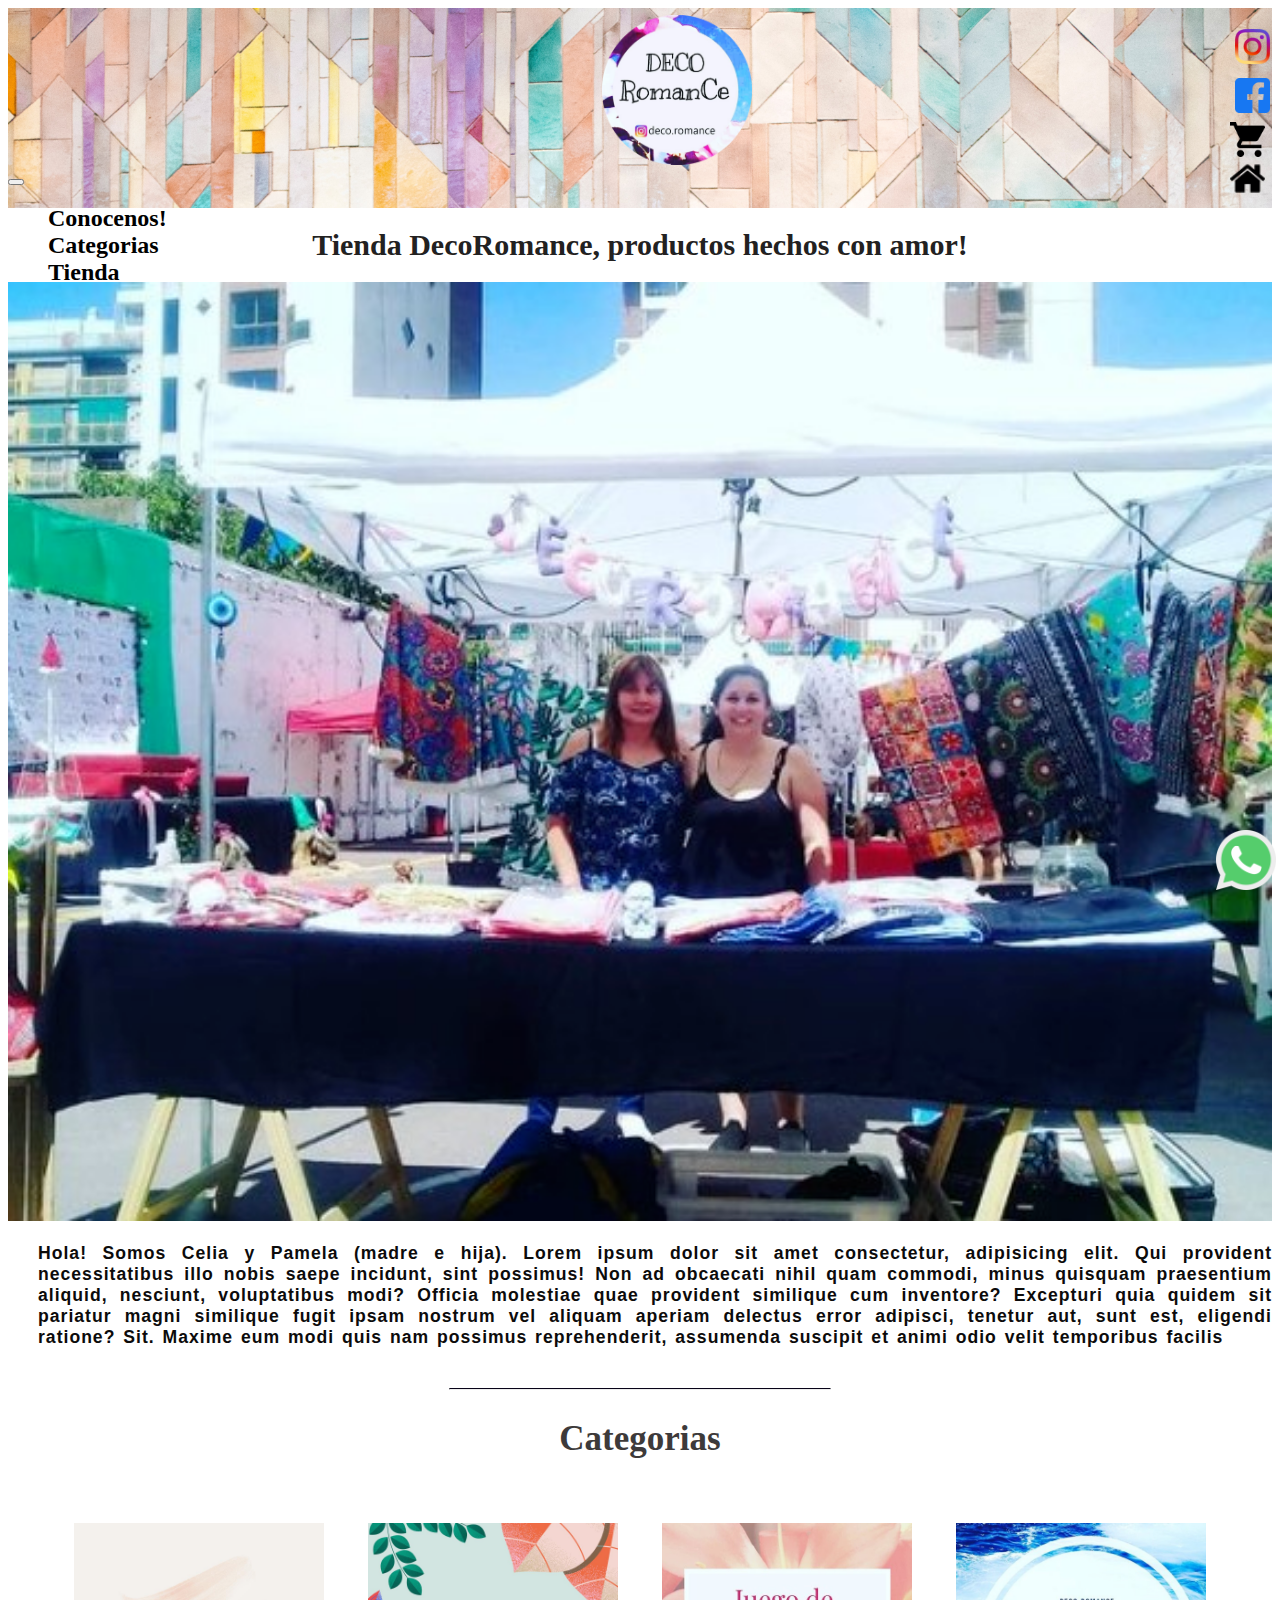
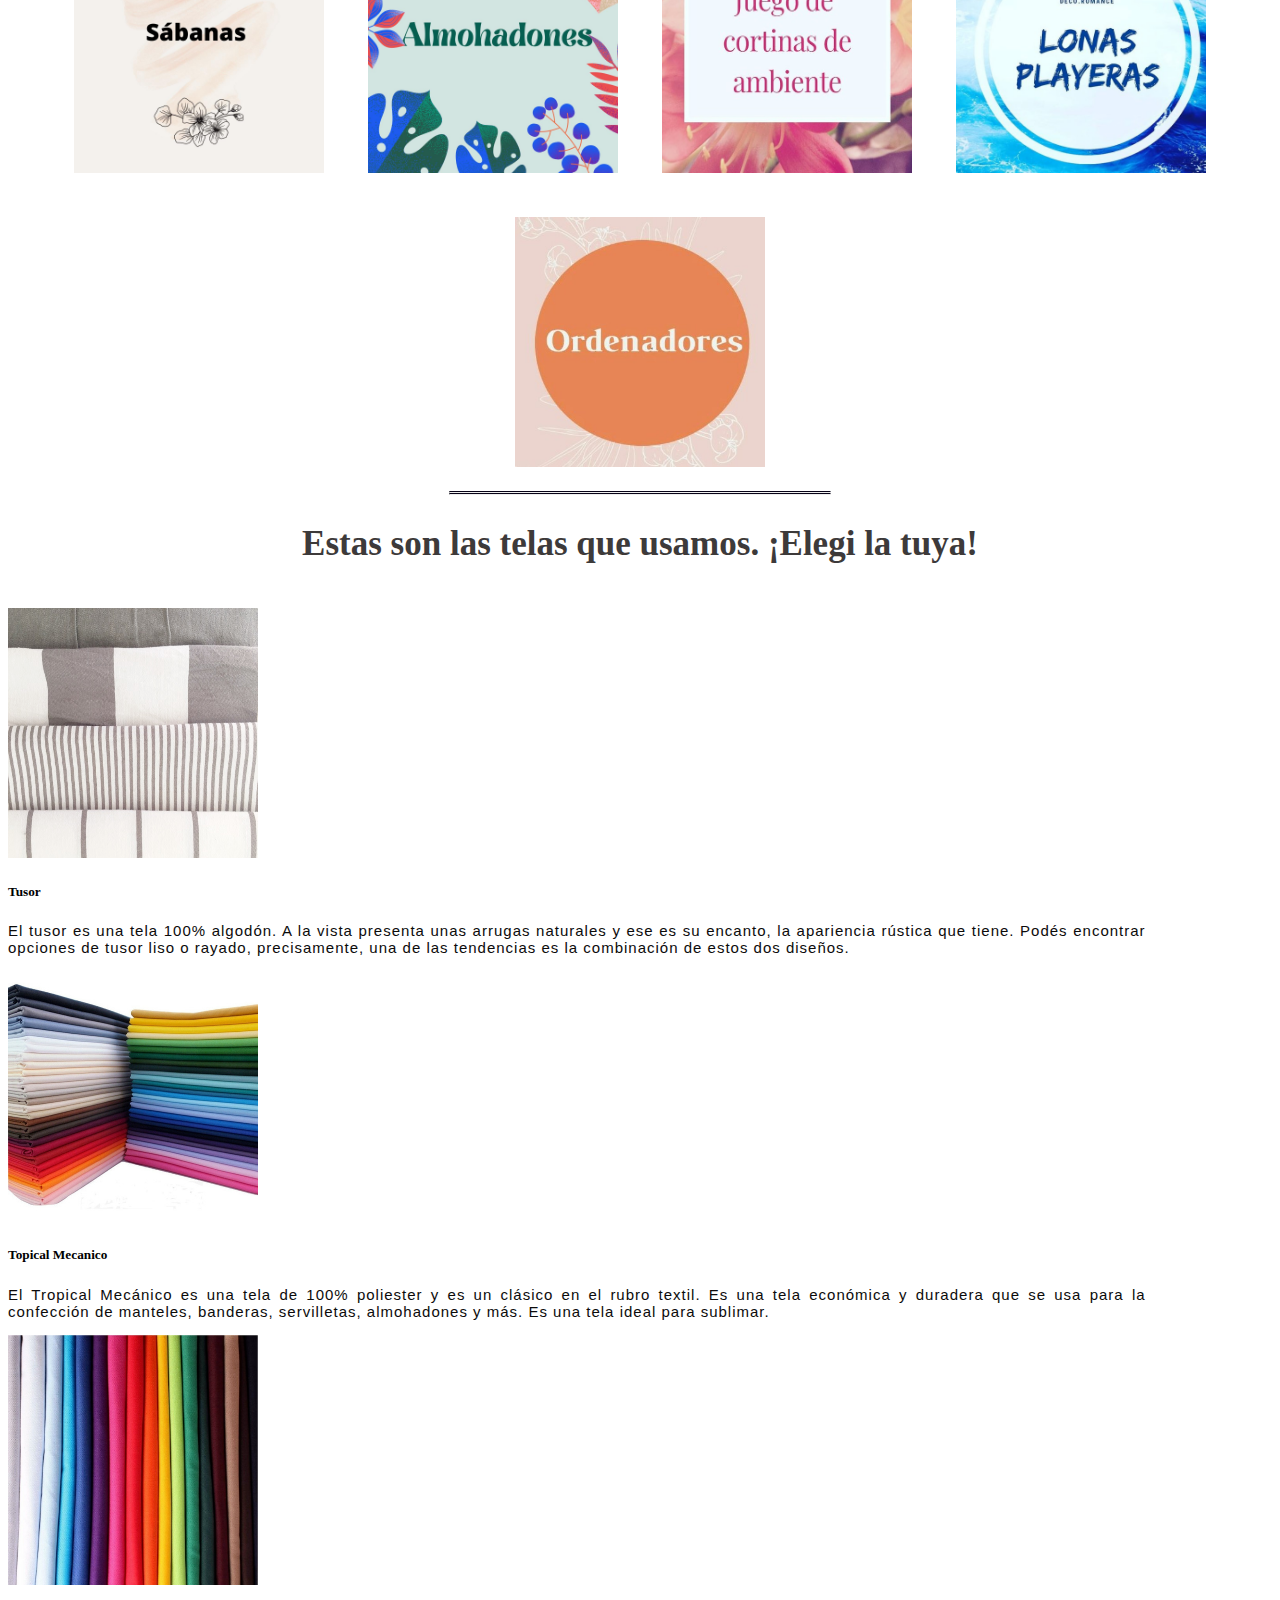
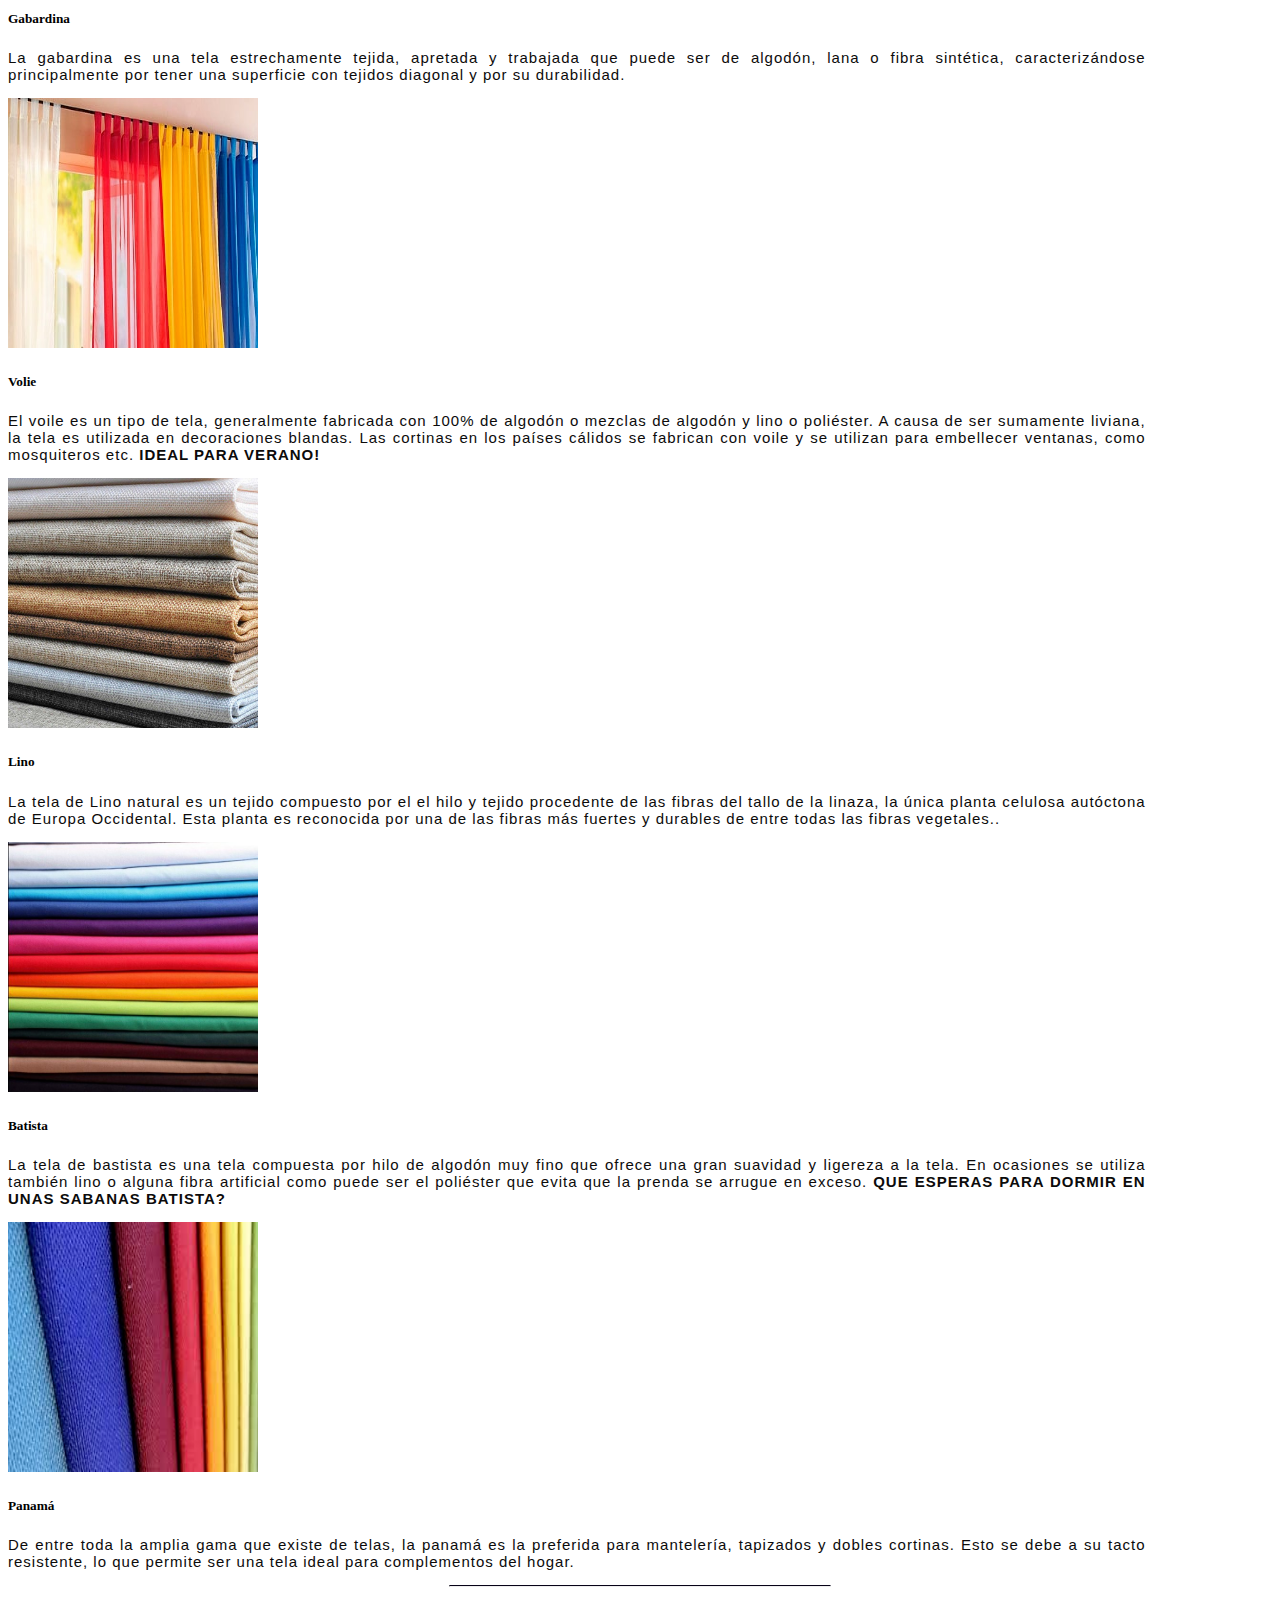
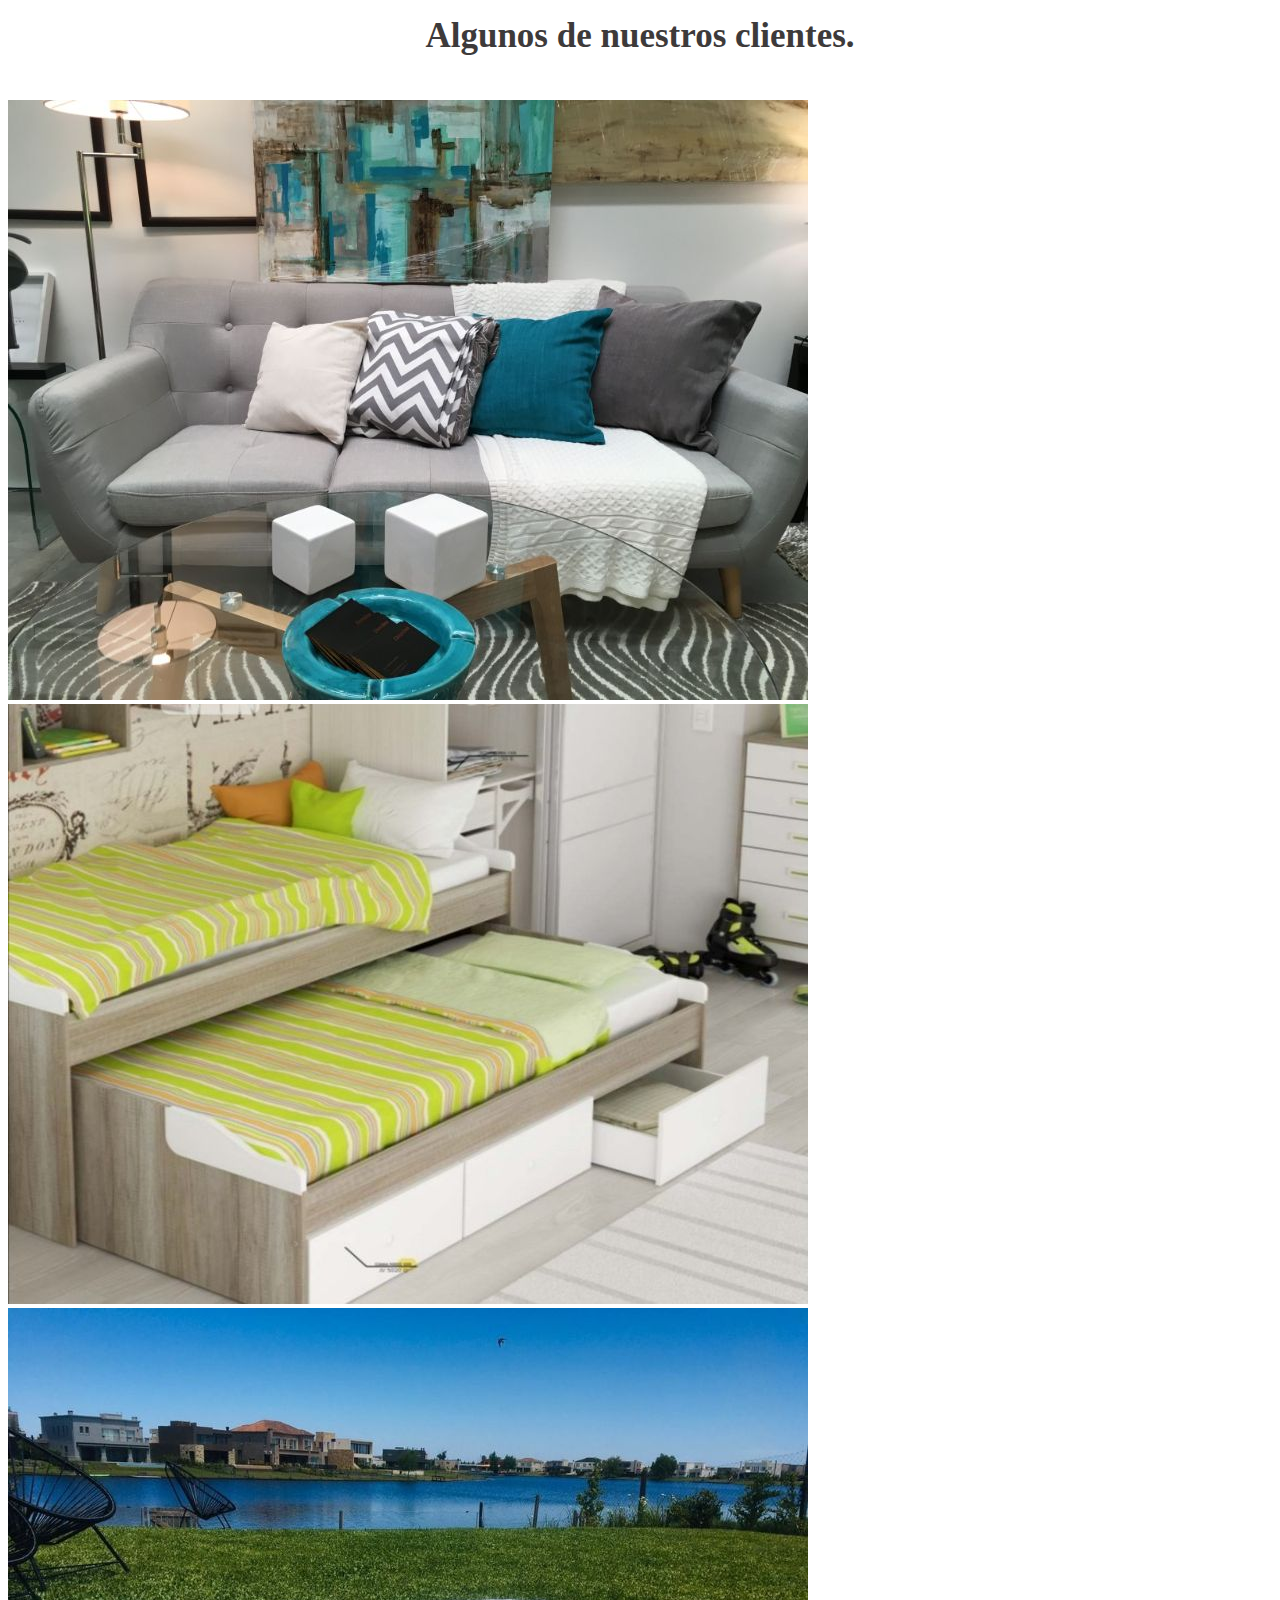
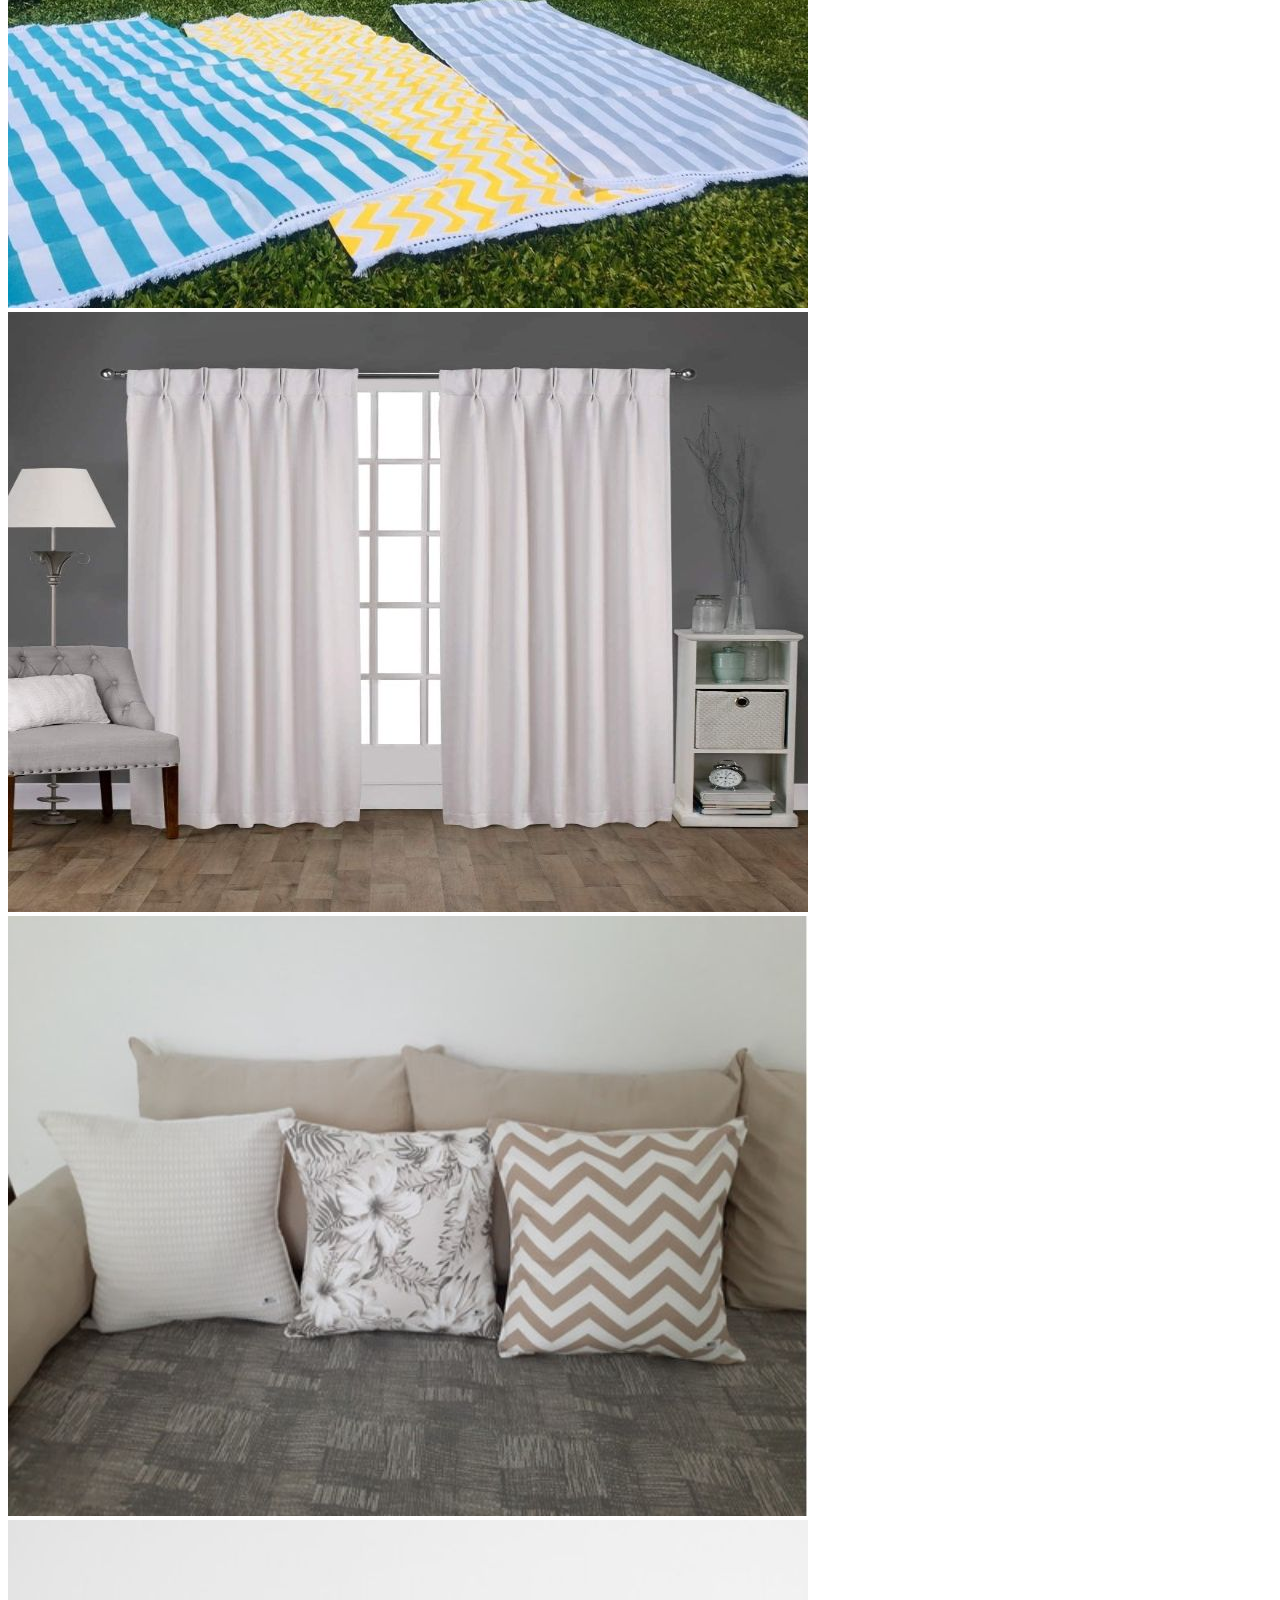
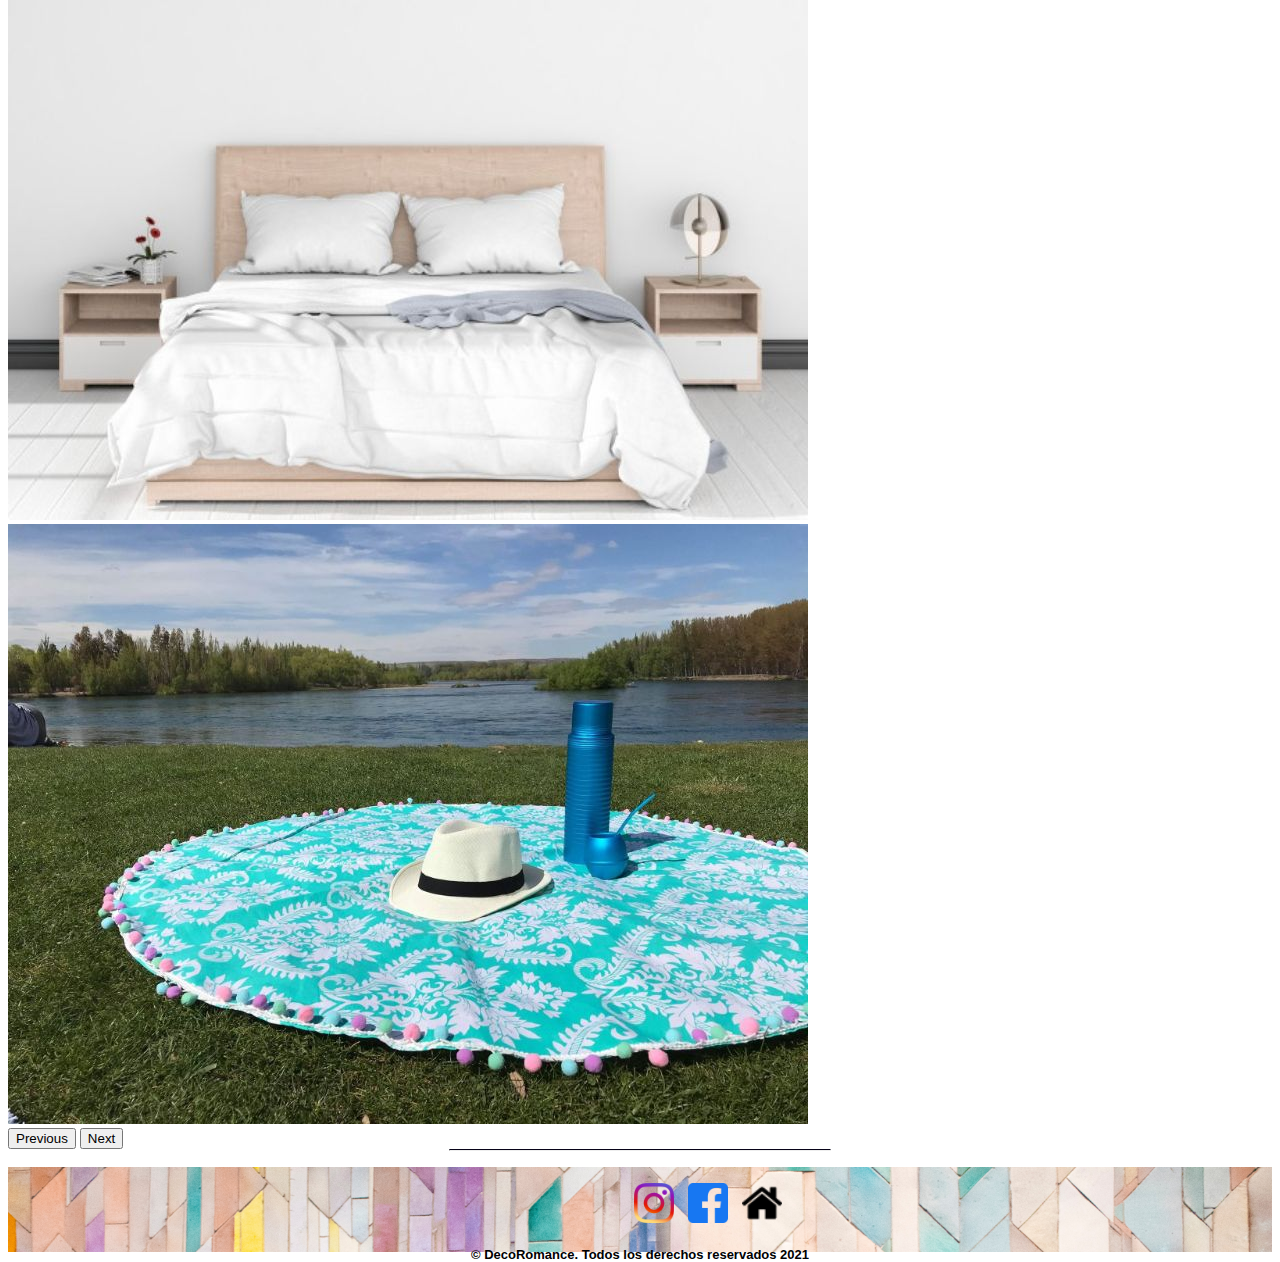
==== index.html @ 8fd9a791 "primer subida" ====
<!DOCTYPE html>
<html lang="en">

<head>
  <meta charset="UTF-8">
  <meta http-equiv="X-UA-Compatible" content="IE=edge">
  <meta name="viewport" content="width=device-width, initial-scale=1.0">
  <title>Tienda Decoromance. Productos artesanales de decoración hechos con amor</title>
  <meta name="description" content="Tienda familiar de productos de decoración realizados con mucho amor. Tenemos diseños propios o podemos realizar lo que a vos 
mas te guste! Decoromance es un emprendimiento que surgio durante la pandemia y gracias al acompañamieno de amigos y familia fue creciendo mucho mas de lo que pensabamos.
Podes encontrar Sabanas, Almohadones, Cortinas, Pillows a medida, Lonas Playeras, Manteles y mucho mucho mas! Estamos atentas a tus gustos y podemos aconsejarte en como dejar tu 
Hogar cada dia mas bello Tienda Decoromance es atendida por sus dueñas, las mismas que luego entran al taller y producen lo que te llegara a tu hogar, eso te asegura que 
 lo que vos imaginas, luego sea lo que recibas!">


  <meta name="keywords" content="Decoracion, Decoracion de interiores, Deco, Interiores, Diseño, Almohadones, Mantas, Manteles, Cortinas, Lonas Playeras, Sabanas, Diseño de interiores, 
Colores, Telas, Emprendimiento familiar, Artesanal, Familia, Hogar, Pillows, A medida, Te Escuchamos">

  <meta name="copy" content="DecoRomance">
  <meta name="author" content="Maxmancu developer">
  
  <meta property="og:title" content="Tienda Decoromance">
  <meta property="og:description" content="Productos de decoracion realizados con amor">
  <meta property="og:site_name" content="Decoromance">
  <meta property="og:image" content= "https://scontent.faep35-1.fna.fbcdn.net/v/t1.6435-9/131946812_174034004466424_561628937026120112_n.jpg?_nc_cat=106&ccb=1-5&_nc_sid=09cbfe&_nc_ohc=p322MT4m30oAX8YfBzK&_nc_ht=scontent.faep35-1.fna&oh=bbd664bf0a37b58d59bcfc10fadf2ff7&oe=61429C46">
  <meta property="og:locale" content="es_ES" >






  <!-- Bootstrap -->
  <link href="https://cdn.jsdelivr.net/npm/bootstrap@5.1.0/dist/css/bootstrap.min.css" rel="stylesheet"
    integrity="sha384-KyZXEAg3QhqLMpG8r+8fhAXLRk2vvoC2f3B09zVXn8CA5QIVfZOJ3BCsw2P0p/We" crossorigin="anonymous">
  <!-- link css -->

  <link rel="stylesheet" href="css/style.css">
  <!-- link para animaciones -->
  <link rel="stylesheet" href="https://cdnjs.cloudflare.com/ajax/libs/animate.css/4.1.1/animate.min.css" />
  <!-- link favicon -->
  <link rel="shortcut icon" href="fotos/favicon.ico" type="image/x-icon">
</head>

<body>
  <!-- Incio de Header-->

  <header class="header">

    <nav class="navbar navbar-expand-lg navbar-light link-dark" style="background-image: url(fotos/fotofooter.jpg);">
      <div class="container-fluid">
        <a class="navbar-brand" href="index.html"><img class="animate__animated animate__bounceInLeft"
            src="fotos/logodecor.png" alt="Decoromance" width="150" height="150"></a>
        <button class="navbar-toggler" type="button" data-bs-toggle="collapse" data-bs-target="#navbarNav"
          aria-controls="navbarNav" aria-expanded="false" aria-label="Toggle navigation">
          <span class="navbar-toggler-icon btn btn-lg"></span>
        </button>
        <div class="collapse navbar-collapse" id="navbarNav">
          <div class="collapse navbar-collapse navbar-expand-lg d-flex" id="navbarNav">
            <ul class="navbar-nav col  justify-content-evenly align-items-baseline">
              <li class="nav-item">
                <a class="nav-link active" aria-current="page" href="#conocenos">Conocenos!</a>
              </li>
              <li class="nav-item">
                <a class="nav-link" href="#categorias">Categorias</a>
              </li>
              <li class="nav-item">
                <a class="nav-link" href="tienda.html">Tienda</a>
              </li>
              <li class="nav-item">
                <a class="nav-link" href="#telas">Telas</a>
              </li>
              <li class="nav-item">
                <a class="nav-link" href="#clientes">Clientes</a>
              </li>
              <li class="nav-item">
                <a class="nav-link" href="contacto.html">Contactanos</a>
              </li>

            </ul>
          </div>
        </div>



        <ul class="redesTop">
          <li class="redesTl"><a href="https://www.instagram.com/deco.romance/"> <img class="redes"
                src="fotos/instagram.png" alt="instagram"></a>
          </li>
          <li class="redesTl"><a href="https://m.facebook.com/Deco-RomanCe-114409243762234/"> <img class="redes"
                src="fotos/facebook.png" alt=""></a>

          </li class="redesTl"><a href="tienda.html"> <img class="redes" src="fotos/carrito.png" alt="carrito"></a>
          <li>
          <li><a href="index.html "><img class="redes" src="fotos/home.png" alt="Home"></a></li>

          </li>


        </ul>



    </nav>

  </header>

  <!-- Inicio de seccion conocenos -->

  <h1 class="animate__animated animate__fadeInRightBig quienesSomos">Tienda DecoRomance, productos hechos con amor!
  </h1>
  <Section id="conocenos" class="conocenos">

    <div class="container-lg">
      <div class="row align-items-center">

        <div class="fotoFliaCol col-lg-6  pull-left">
          <img class="fotoFlia" src="fotos/Flia.png" alt="foto de las personas">
        </div>

        <div class="col-lg-6 px-5  pull-right colDos">

          <p class="quienesTexto"> Hola! Somos Celia y Pamela (madre e hija). Lorem ipsum dolor sit amet consectetur,
            adipisicing elit. Qui
            provident necessitatibus illo nobis saepe incidunt, sint possimus! Non ad obcaecati nihil quam commodi,
            minus quisquam praesentium aliquid, nesciunt, voluptatibus modi?
            Officia molestiae quae provident similique cum inventore? Excepturi quia quidem sit pariatur magni similique
            fugit ipsam nostrum vel aliquam aperiam delectus error adipisci, tenetur aut, sunt est, eligendi ratione?
            Sit.
            Maxime eum modi quis nam possimus reprehenderit, assumenda suscipit et animi odio velit temporibus facilis

          </p>
        </div>

      </div>


    </div>
  </Section>
  <hr>

  <!-- inicio seccion categorias de productos -->
  <section id="categorias" class="categorias">

    <h2>Categorias</h2>
    <div class="fotosBloquecat">

      <a href="tienda.html #sabanas"><img class="fotoCategoria" src="fotos/Sabanas.png" alt="sabanas-Decoromance"> </a>
      <a href="tienda.html #almohadones"><img class="fotoCategoria" src="fotos/Almohadones.png"
          alt="almohadones-Decoromance"></a>

      <a href="tienda.html #cortinas"><img class="fotoCategoria" src="fotos/cortinasambiente.png"
          alt="cortinas-Decoromance"></a>

      <a href="tienda.html #lonas"><img class="fotoCategoria" src="fotos/lonasplayeras.png"
          alt="lonas-playeras-Decoromance"></a>

      <a href="tienda.html #organizadores"><img class="fotoCategoria" src="fotos/ordenadores.png"
          alt="ordenadores-Decoromance"></a>


    </div>

  </section>
  <hr>




  </section>
  <hr>

  <section id="telas" class="telas">

    <h2>Estas son las telas que usamos. ¡Elegi la tuya!</h2>

    <div class="container-xl mx-auto containerTela">

      <div class="row row-cols-1 row-cols-md-2 row-cols-lg-4 gx-2">
        <div class="col card cardTelas">
          <img src="fotos/tusor.png" class="card-img-top mx-auto fotoTela" alt="card-img-top">
          <div class="card-body">
            <h5 class="card-title">Tusor</h5>
            <p class="card-text fontStyle">El tusor es una tela 100% algodón.
              A la vista presenta unas arrugas naturales y ese es su encanto, la apariencia rústica que
              tiene.
              Podés encontrar opciones de tusor liso o rayado, precisamente, una de las tendencias es la
              combinación de
              estos dos diseños.</p>
  
          </div>
        </div>
        <div class="col card cardTelas">
          <img src="fotos/torpicalmecanico.png" class="card-img-top mx-auto fotoTela" alt="card-img-top">
          <div class="card-body">
            <h5 class="card-title">Topical Mecanico</h5>
            <p class="card-text fontStyle"> El Tropical Mecánico es una tela de 100% poliester y es un clásico en el rubro
              textil.
              Es una tela económica y duradera que se usa para la confección de manteles, banderas,
              servilletas,
              almohadones y más. Es una tela ideal para sublimar.</p>
  
          </div>
        </div>
        <div class="col card cardTelas">
          <img src="fotos/gabardina.png" class="card-img-top mx-auto fotoTela " alt="card-img-top">
          <div class="card-body">
            <h5 class="card-title">Gabardina</h5>
            <p class="card-text fontStyle">La gabardina es una tela estrechamente tejida, apretada
              y trabajada que puede ser de algodón, lana o fibra sintética, caracterizándose
              principalmente por tener una superficie con tejidos diagonal y por su durabilidad.</p>
  
          </div>
        </div>
        <div class="col card cardTelas">
          <img src="fotos/voile_1.png" class="card-img-top mx-auto fotoTela " alt="card-img-top">
          <div class="card-body">
            <h5 class="card-title">Volie</h5>
            <p class="card-text fontStyle"> El voile es un tipo de tela, generalmente fabricada con 100% de algodón o
              mezclas de algodón
              y lino o poliéster. A causa de ser sumamente liviana, la tela es
              utilizada en decoraciones blandas. Las cortinas en los países
              cálidos se fabrican con voile y se utilizan para embellecer ventanas, como mosquiteros etc.
              <span> <strong>IDEAL PARA VERANO!</strong></span></p>
  
          </div>
        </div>
      </div>
      <div class="row row-cols-1 row-cols-md-2 row-cols-lg-3">
        <div class="col card cardTelas">
          <img src="fotos/lino.png" class="card-img-top mx-auto fotoTela" alt="card-img-top">
          <div class="card-body">
            <h5 class="card-title">Lino</h5>
            <p class="card-text fontStyle">La tela de Lino natural es un tejido compuesto por el el hilo y tejido
              procedente de las
              fibras del tallo de la linaza, la única planta celulosa autóctona de Europa Occidental. Esta planta es
              reconocida por una
              de las fibras más fuertes y durables de entre todas las fibras vegetales..</p>
  
          </div>
        </div>
        <div class="col card cardTelas">
          <img src="fotos/batista1.png" class="card-img-top mx-auto fotoTela" alt="card-img-top">
          <div class="card-body">
            <h5 class="card-title">Batista</h5>
            <p class="card-text fontStyle">La tela de bastista es una tela compuesta por hilo de algodón muy fino que
              ofrece una gran suavidad y ligereza a la tela.
              En ocasiones se utiliza también lino o alguna fibra artificial como puede ser el poliéster
              que evita que la prenda se arrugue en exceso. <span> <strong>QUE ESPERAS PARA DORMIR EN UNAS SABANAS
                  BATISTA?</strong></span></p>
  
          </div>
        </div>
        <div class="col card cardTelas">
          <img src="fotos/panama.png" class="card-img-top mx-auto fotoTela" alt="card-img-top">
          <div class="card-body">
            <h5 class="card-title">Panamá</h5>
            <p class="card-text fontStyle"> De entre toda la amplia gama que existe de telas,
              la panamá es la preferida para mantelería, tapizados y dobles cortinas. Esto se debe a su
              tacto resistente, lo que permite ser una tela ideal para complementos del hogar.</p>
  
          </div>
        </div>
  
  
      </div>
  
  
  
  
  
  
  
  
  
  
  
  
  
  
    </div>
  
  
  
  
  
  
  
  
  
  
  
  
  

  </section>

  <!-- Inicio seccion Clientes -->

  <hr>

  <section id="clientes">
    <h2>Algunos de nuestros clientes.</h2>

    <!-- este video es un ejemplo -->
    <div class="carroMax d-flex y justify-content-center">

      <div id="carouselExampleControls" class="carousel slide w-50" data-bs-ride="carousel">
        <div class="carousel-inner">
          <div class="carousel-item active">
            <img src="fotos/almocarrousel4.png" class="d-block w-100" alt="almohadon">
          </div>
          <div class="carousel-item">
            <img src="fotos/camacarrousel2.png" class="d-block w-100" alt="sabana">
          </div>
          <div class="carousel-item">
            <img src="fotos/lonascarro1.png" class="d-block w-100" alt="lona">
          </div>
          <div class="carousel-item">
            <img src="fotos/cortinacarro1.png" class="d-block w-100" alt="cortina">
          </div>
          <div class="carousel-item">
            <img src="fotos/almohacarrousel2.png" class="d-block w-100" alt="almohadon">
          </div>
          <div class="carousel-item">
            <img src="fotos/camacarrousel3.png" class="d-block w-100" alt="sabana">
          </div>
          <div class="carousel-item">
            <img src="fotos/lonascarro4.png" class="d-block w-100" alt="sabana">
          </div>


        </div>
        <button class="carousel-control-prev" type="button" data-bs-target="#carouselExampleControls"
          data-bs-slide="prev">
          <span class="carousel-control-prev-icon" aria-hidden="true"></span>
          <span class="visually-hidden">Previous</span>
        </button>
        <button class="carousel-control-next" type="button" data-bs-target="#carouselExampleControls"
          data-bs-slide="next">
          <span class="carousel-control-next-icon" aria-hidden="true"></span>
          <span class="visually-hidden">Next</span>
        </button>
      </div>






    </div>
  </section>

  <hr>

  <!-- Inicio Footer -->

  <footer class="footer">
    <ul class="redesBottom">
      <li class="listaB"><a href="https://www.instagram.com/deco.romance/"> <img class="redesB"
            src="fotos/instagram.png" alt="Instagram"></a>
      </li>
      <li class="listaB"><a href="https://m.facebook.com/Deco-RomanCe-114409243762234/"> <img class="redesB"
            src="fotos/facebook.png" alt="facebook"></a>
      </li>
      <li class="listaB"><a href="index.html"><img class="redesB" src="fotos/home.png" alt="Home"></a></li>
    </ul>

    <p class="copyright"> <strong> © DecoRomance. Todos los derechos reservados 2021</strong></p>
    <a href="https://api.whatsapp.com/send?phone=5491131424221text=Hola!"><img class="whatsApp" src="fotos/whatsapp.png"
        alt="whatsapp"></a>
  </footer>


  <script src="https://cdn.jsdelivr.net/npm/bootstrap@5.1.0/dist/js/bootstrap.bundle.min.js"
    integrity="sha384-U1DAWAznBHeqEIlVSCgzq+c9gqGAJn5c/t99JyeKa9xxaYpSvHU5awsuZVVFIhvj" crossorigin="anonymous">
  </script>
</body>



</html>
---- css/style.css ----
@import url("https://fonts.googleapis.com/css2?family=Open+Sans:wght@300&display=swap");
@import url("https://fonts.googleapis.com/css2?family=Open+Sans:wght@300&family=Poppins:wght@100&display=swap");
@import url("https://fonts.googleapis.com/css2?family=Georama:wght@200&display=swap");
@import url("https://fonts.googleapis.com/css2?family=Open+Sans:wght@300&display=swap");
@import url("https://fonts.googleapis.com/css2?family=Open+Sans:wght@300&family=Poppins:wght@100&display=swap");
@import url("https://fonts.googleapis.com/css2?family=Georama:wght@200&display=swap");
.header {
  height: 200px;
  background-image: url("../fotos/fotofooter.png");
  background-size: cover;
}

/* boostrap */
.navbar {
  background-size: cover;
  height: 200px;
  padding-top: 160px;
}

.navbar-brand {
  position: absolute;
  left: 47%;
  top: 15px;
  margin-bottom: 10px;
}

.navbar-nav {
  width: 100%;
  font-size: 1.2em;
  font-weight: bold;
  text-decoration: none;
}

.navbar-brand:hover {
  transform: none;
}

.nav-item {
  list-style: none;
  font-size: 1.5rem;
  word-spacing: 30px;
  color: black;
}

.menuB {
  color: black;
}

/* boostrap */
/* 'Poppins', sans-serif;
'Open Sans', sans-serif; */
/* font-family: 'Georama', sans-serif; */
/* Header*/
.menuTop {
  list-style: none;
  font-size: 1.5rem;
  word-spacing: 30px;
  padding-top: 170px;
  padding-bottom: 20px;
  text-decoration-color: #e05454;
  color: white;
  display: flex;
  justify-content: center;
}

a {
  text-decoration: none;
  color: black;
}

a:hover {
  transform: scale(1.5);
  transform-origin: left;
}

a:visited {
  color: black;
}

.menu {
  width: 800px;
  font-size: 1.2em;
  text-decoration: none;
  color: white;
  display: flex;
  justify-content: space-around;
  padding-bottom: 5px;
}

.logo {
  position: absolute;
  left: 47%;
  top: 15px;
  height: 150px;
  width: 150px;
  margin-bottom: 10px;
}

.redesTop {
  list-style: none;
  position: fixed;
  top: 0;
  right: 5px;
  padding-top: 8px;
}

.redes {
  width: 35px;
  height: 35px;
}

.redes:hover {
  transform: scale(1.5);
  transform-origin: right;
}

.redesTl {
  padding: 5px;
}

/*Sections*/
hr {
  border-top: 1px solid #070318;
  width: 30%;
  margin: 0 auto;
}

.quienesSomos {
  text-align: center;
  font-size: 30px;
  margin-bottom: 20px;
  margin-top: 20px;
  font-family: Georgia, "Times New Roman", Times, serif;
  color: #222121;
}

h2 {
  text-align: center;
  padding-bottom: 15px;
  font-size: 35px;
  color: #3d3a3a;
}

h3 {
  color: #3b3b3d;
  font-size: 28px;
  text-align: center;
}

p {
  font-family: "Poppins", sans-serif;
}

/*Seccion Conocenos*/
.conocenos div div div p {
  word-spacing: 2px;
  letter-spacing: 1px;
  color: #0c0b0b;
  font-family: Arial, Helvetica, sans-serif;
}

/* Media Query */
@media (max-width: 425px) {
  .nav-item {
    font-weight: bolder;
    height: 40px;
    width: 60px;
    font-size: 1rem;
  }

  .logo {
    height: 30px;
    width: 30px;
  }

  .h2 {
    font-size: 15px;
  }

  .fotoFlia {
    height: 30%;
    width: 50%;
  }

  .telasP {
    font-size: 5px;
  }

  .whatsApp {
    position: fixed;
    bottom: 10px;
    left: 95%;
    height: 25px;
    width: 25px;
  }

  .fotoTienda {
    transition: none;
  }

  .fotoTienda:hover {
    transform: none;
  }
}
@media only screen and (min-width: 425px) and (max-width: 768px) {
  .quienesTexto {
    font-size: 15px;
  }

  h2 {
    font-size: 15px;
  }

  .fotoFlia {
    height: 55%;
    width: 75%;
  }

  .fotoCategoria {
    height: 80px;
    width: 80px;
  }

  .fotoTela {
    height: 120px;
    width: 120px;
  }

  .telasP {
    font-size: 10px;
  }

  .whatsApp {
    position: fixed;
    bottom: 10px;
    left: 95%;
    height: 50px;
    width: 50px;
  }

  .fotoTienda {
    transition: none;
  }

  .fotoTienda:hover {
    transform: none;
  }
}
.conocenos {
  margin-bottom: 40px;
}
.conocenos div div div img {
  height: 80%;
  width: 100%;
}
.conocenos div div div p {
  font-size: 1.1rem;
  font-weight: bold;
  padding-left: 30px;
  text-align: justify;
}
@media (max-width: 425px) {
  .conocenos div div div p {
    font-size: 15px;
  }
}
@media only screen and (min-width: 425px) and (max-width: 768px) {
  .conocenos div div div p {
    font-size: 30px;
  }
}

/*Seccion Categorias*/
.categorias div {
  text-align: center;
}
.categorias div a img {
  height: 250px;
  width: 250px;
  padding: 20px;
  display: inline-flex;
  justify-content: center;
  flex-wrap: wrap;
}

/*Seccion Telas*/
.conocenos div div div p {
  word-spacing: 2px;
  letter-spacing: 1px;
  color: #0c0b0b;
  font-family: Arial, Helvetica, sans-serif;
}

/* Media Query */
@media (max-width: 425px) {
  .nav-item {
    font-weight: bolder;
    height: 40px;
    width: 60px;
    font-size: 1rem;
  }

  .logo {
    height: 30px;
    width: 30px;
  }

  .h2 {
    font-size: 15px;
  }

  .fotoFlia {
    height: 30%;
    width: 50%;
  }

  .telasP {
    font-size: 5px;
  }

  .whatsApp {
    position: fixed;
    bottom: 10px;
    left: 95%;
    height: 25px;
    width: 25px;
  }

  .fotoTienda {
    transition: none;
  }

  .fotoTienda:hover {
    transform: none;
  }
}
@media only screen and (min-width: 425px) and (max-width: 768px) {
  .quienesTexto {
    font-size: 15px;
  }

  h2 {
    font-size: 15px;
  }

  .fotoFlia {
    height: 55%;
    width: 75%;
  }

  .fotoCategoria {
    height: 80px;
    width: 80px;
  }

  .fotoTela {
    height: 120px;
    width: 120px;
  }

  .telasP {
    font-size: 10px;
  }

  .whatsApp {
    position: fixed;
    bottom: 10px;
    left: 95%;
    height: 50px;
    width: 50px;
  }

  .fotoTienda {
    transition: none;
  }

  .fotoTienda:hover {
    transform: none;
  }
}
.fotoTela {
  height: 250px;
  width: 250px;
}

.fontStyle {
  letter-spacing: 1px;
  color: #0c0b0b;
  font-family: Arial, Helvetica, sans-serif;
  text-align: justify;
  font-size: 15px;
}

.containerTela {
  width: 90%;
}

.cardTelas {
  border: none;
}

/*Contacto*/
.contacto {
  width: 70%;
  margin-left: 20%;
  height: 650px;
}

/*Footer*/
.footer {
  margin-top: 10px;
  background-image: url("../fotos/fotofooter.png");
  background-size: cover;
  height: 85px;
}
.footer ul {
  list-style: none;
  text-align: center;
}
.footer ul li {
  display: inline-block;
  padding-top: 10px;
}
.footer ul li img {
  position: relative;
  top: 1px;
  width: 40px;
  height: 40px;
  padding: 5px;
}
.footer p {
  bottom: 2px;
  text-align: center;
  font-family: Verdana, Geneva, Tahoma, sans-serif;
  font-size: small;
}
.footer a img {
  position: fixed;
  bottom: 10px;
  left: 95%;
  height: 60px;
  width: 60px;
}

.header {
  height: 200px;
  background-image: url("../fotos/fotofooter.png");
  background-size: cover;
}

/* boostrap */
.navbar {
  background-size: cover;
  height: 200px;
  padding-top: 160px;
}

.navbar-brand {
  position: absolute;
  left: 47%;
  top: 15px;
  margin-bottom: 10px;
}

.navbar-nav {
  width: 100%;
  font-size: 1.2em;
  font-weight: bold;
  text-decoration: none;
}

.navbar-brand:hover {
  transform: none;
}

.nav-item {
  list-style: none;
  font-size: 1.5rem;
  word-spacing: 30px;
  color: black;
}

.menuB {
  color: black;
}

/* boostrap */
/* 'Poppins', sans-serif;
'Open Sans', sans-serif; */
/* font-family: 'Georama', sans-serif; */
/* Header*/
.menuTop {
  list-style: none;
  font-size: 1.5rem;
  word-spacing: 30px;
  padding-top: 170px;
  padding-bottom: 20px;
  text-decoration-color: #e05454;
  color: white;
  display: flex;
  justify-content: center;
}

a {
  text-decoration: none;
  color: black;
}

a:hover {
  transform: scale(1.5);
  transform-origin: left;
}

a:visited {
  color: black;
}

.menu {
  width: 800px;
  font-size: 1.2em;
  text-decoration: none;
  color: white;
  display: flex;
  justify-content: space-around;
  padding-bottom: 5px;
}

.logo {
  position: absolute;
  left: 47%;
  top: 15px;
  height: 150px;
  width: 150px;
  margin-bottom: 10px;
}

.redesTop {
  list-style: none;
  position: fixed;
  top: 0;
  right: 5px;
  padding-top: 8px;
}

.redes {
  width: 35px;
  height: 35px;
}

.redes:hover {
  transform: scale(1.5);
  transform-origin: right;
}

.redesTl {
  padding: 5px;
}

/*Armado de tienda*/
.bodyTienda {
  background-color: #f7f6ec;
}

.bienvenida {
  padding-top: 40px;
  justify-content: center;
  text-align: center;
  font-family: "Georama", sans-serif;
  font-size: 1.8rem;
}

.fotoTienda {
  object-fit: cover;
  width: 100%;
  height: 250px;
  transition: height 2s, width 2s;
}

.fotoTienda:hover {
  transform: scale(1.3);
}

.header {
  height: 200px;
  background-image: url("../fotos/fotofooter.png");
  background-size: cover;
}

/* boostrap */
.navbar {
  background-size: cover;
  height: 200px;
  padding-top: 160px;
}

.navbar-brand {
  position: absolute;
  left: 47%;
  top: 15px;
  margin-bottom: 10px;
}

.navbar-nav {
  width: 100%;
  font-size: 1.2em;
  font-weight: bold;
  text-decoration: none;
}

.navbar-brand:hover {
  transform: none;
}

.nav-item {
  list-style: none;
  font-size: 1.5rem;
  word-spacing: 30px;
  color: black;
}

.menuB {
  color: black;
}

/* boostrap */
/* 'Poppins', sans-serif;
'Open Sans', sans-serif; */
/* font-family: 'Georama', sans-serif; */
/* Header*/
.menuTop {
  list-style: none;
  font-size: 1.5rem;
  word-spacing: 30px;
  padding-top: 170px;
  padding-bottom: 20px;
  text-decoration-color: #e05454;
  color: white;
  display: flex;
  justify-content: center;
}

a {
  text-decoration: none;
  color: black;
}

a:hover {
  transform: scale(1.5);
  transform-origin: left;
}

a:visited {
  color: black;
}

.menu {
  width: 800px;
  font-size: 1.2em;
  text-decoration: none;
  color: white;
  display: flex;
  justify-content: space-around;
  padding-bottom: 5px;
}

.logo {
  position: absolute;
  left: 47%;
  top: 15px;
  height: 150px;
  width: 150px;
  margin-bottom: 10px;
}

.redesTop {
  list-style: none;
  position: fixed;
  top: 0;
  right: 5px;
  padding-top: 8px;
}

.redes {
  width: 35px;
  height: 35px;
}

.redes:hover {
  transform: scale(1.5);
  transform-origin: right;
}

.redesTl {
  padding: 5px;
}

/*Armado de tienda*/
.bodyTienda {
  background-color: #f7f6ec;
}

.bienvenida {
  padding-top: 40px;
  justify-content: center;
  text-align: center;
  font-family: "Georama", sans-serif;
  font-size: 1.8rem;
}

.fotoTienda {
  object-fit: cover;
  width: 100%;
  height: 250px;
  transition: height 2s, width 2s;
}

.fotoTienda:hover {
  transform: scale(1.3);
}

/* Media Query */
@media (max-width: 425px) {
  .nav-item {
    font-weight: bolder;
    height: 40px;
    width: 60px;
    font-size: 1rem;
  }

  .logo {
    height: 30px;
    width: 30px;
  }

  .h2 {
    font-size: 15px;
  }

  .fotoFlia {
    height: 30%;
    width: 50%;
  }

  .telasP {
    font-size: 5px;
  }

  .whatsApp {
    position: fixed;
    bottom: 10px;
    left: 95%;
    height: 25px;
    width: 25px;
  }

  .fotoTienda {
    transition: none;
  }

  .fotoTienda:hover {
    transform: none;
  }
}
@media only screen and (min-width: 425px) and (max-width: 768px) {
  .quienesTexto {
    font-size: 15px;
  }

  h2 {
    font-size: 15px;
  }

  .fotoFlia {
    height: 55%;
    width: 75%;
  }

  .fotoCategoria {
    height: 80px;
    width: 80px;
  }

  .fotoTela {
    height: 120px;
    width: 120px;
  }

  .telasP {
    font-size: 10px;
  }

  .whatsApp {
    position: fixed;
    bottom: 10px;
    left: 95%;
    height: 50px;
    width: 50px;
  }

  .fotoTienda {
    transition: none;
  }

  .fotoTienda:hover {
    transform: none;
  }
}

/*# sourceMappingURL=style.css.map */
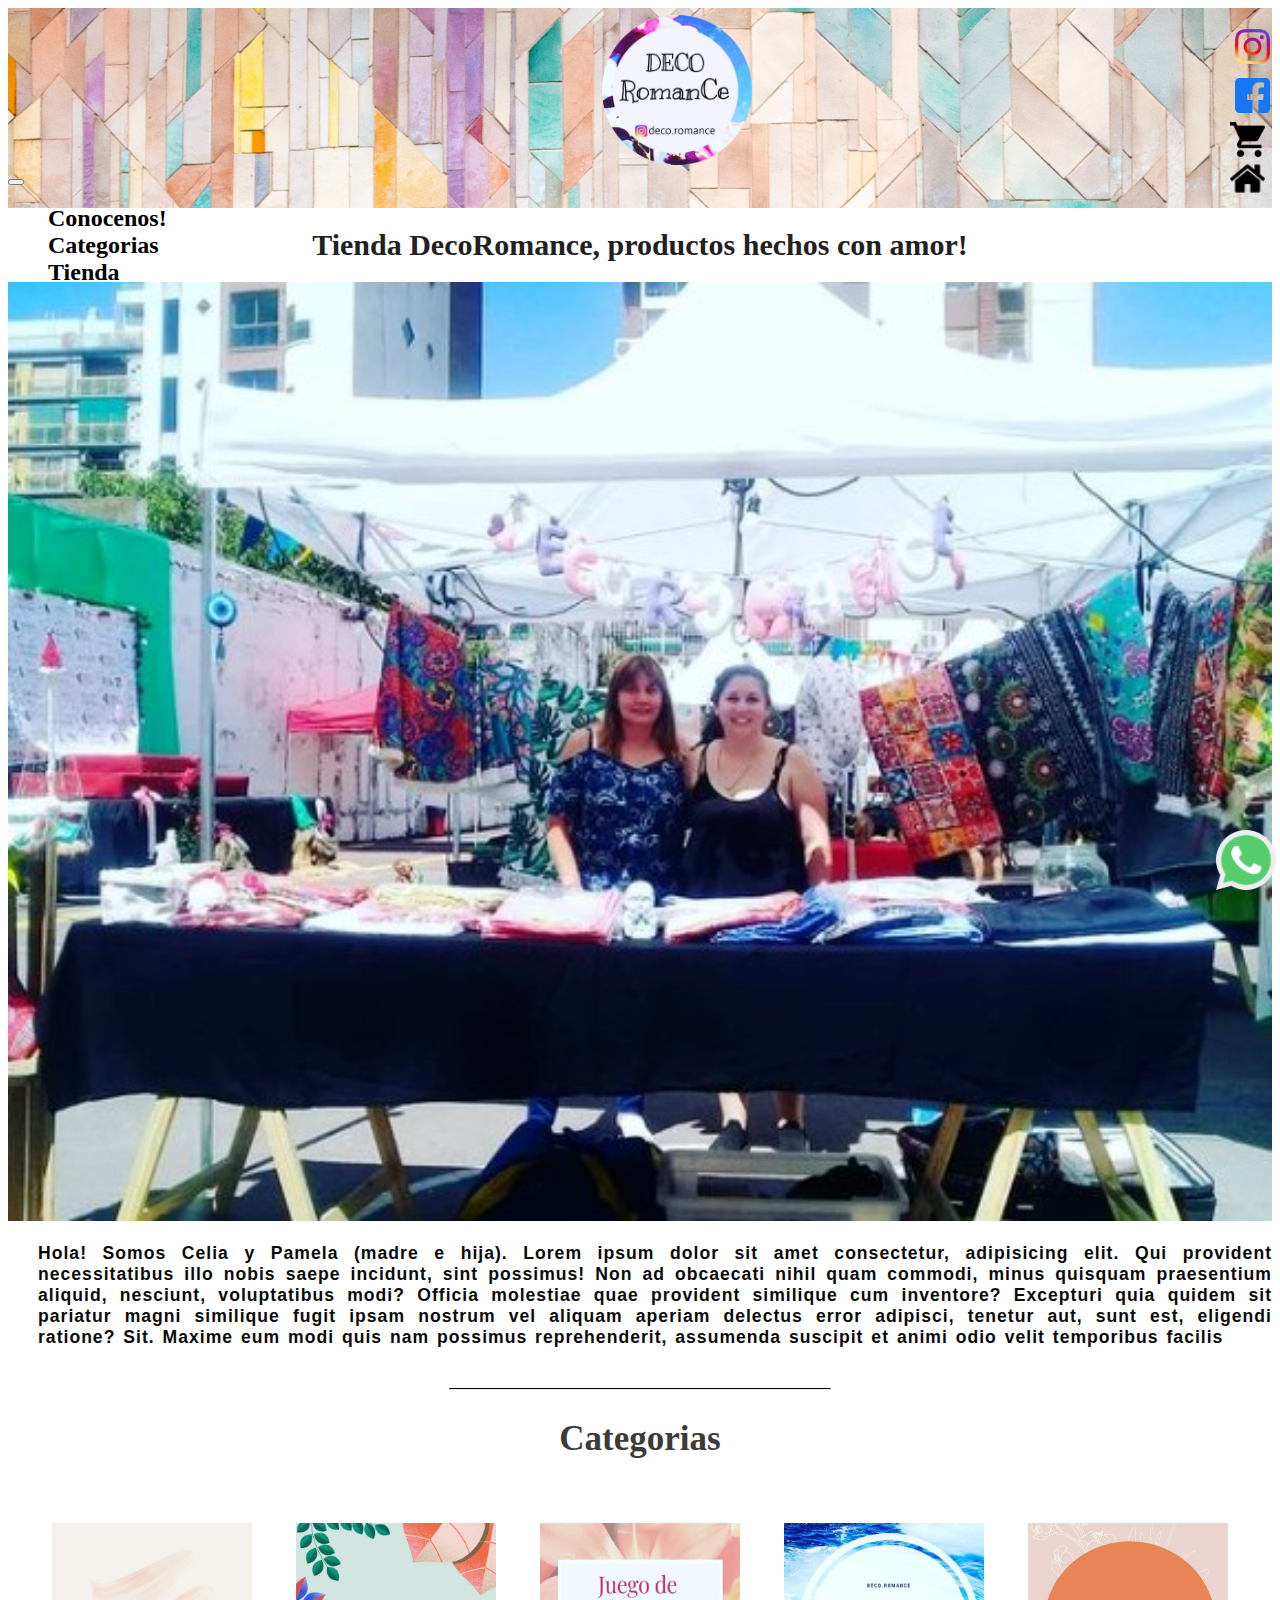
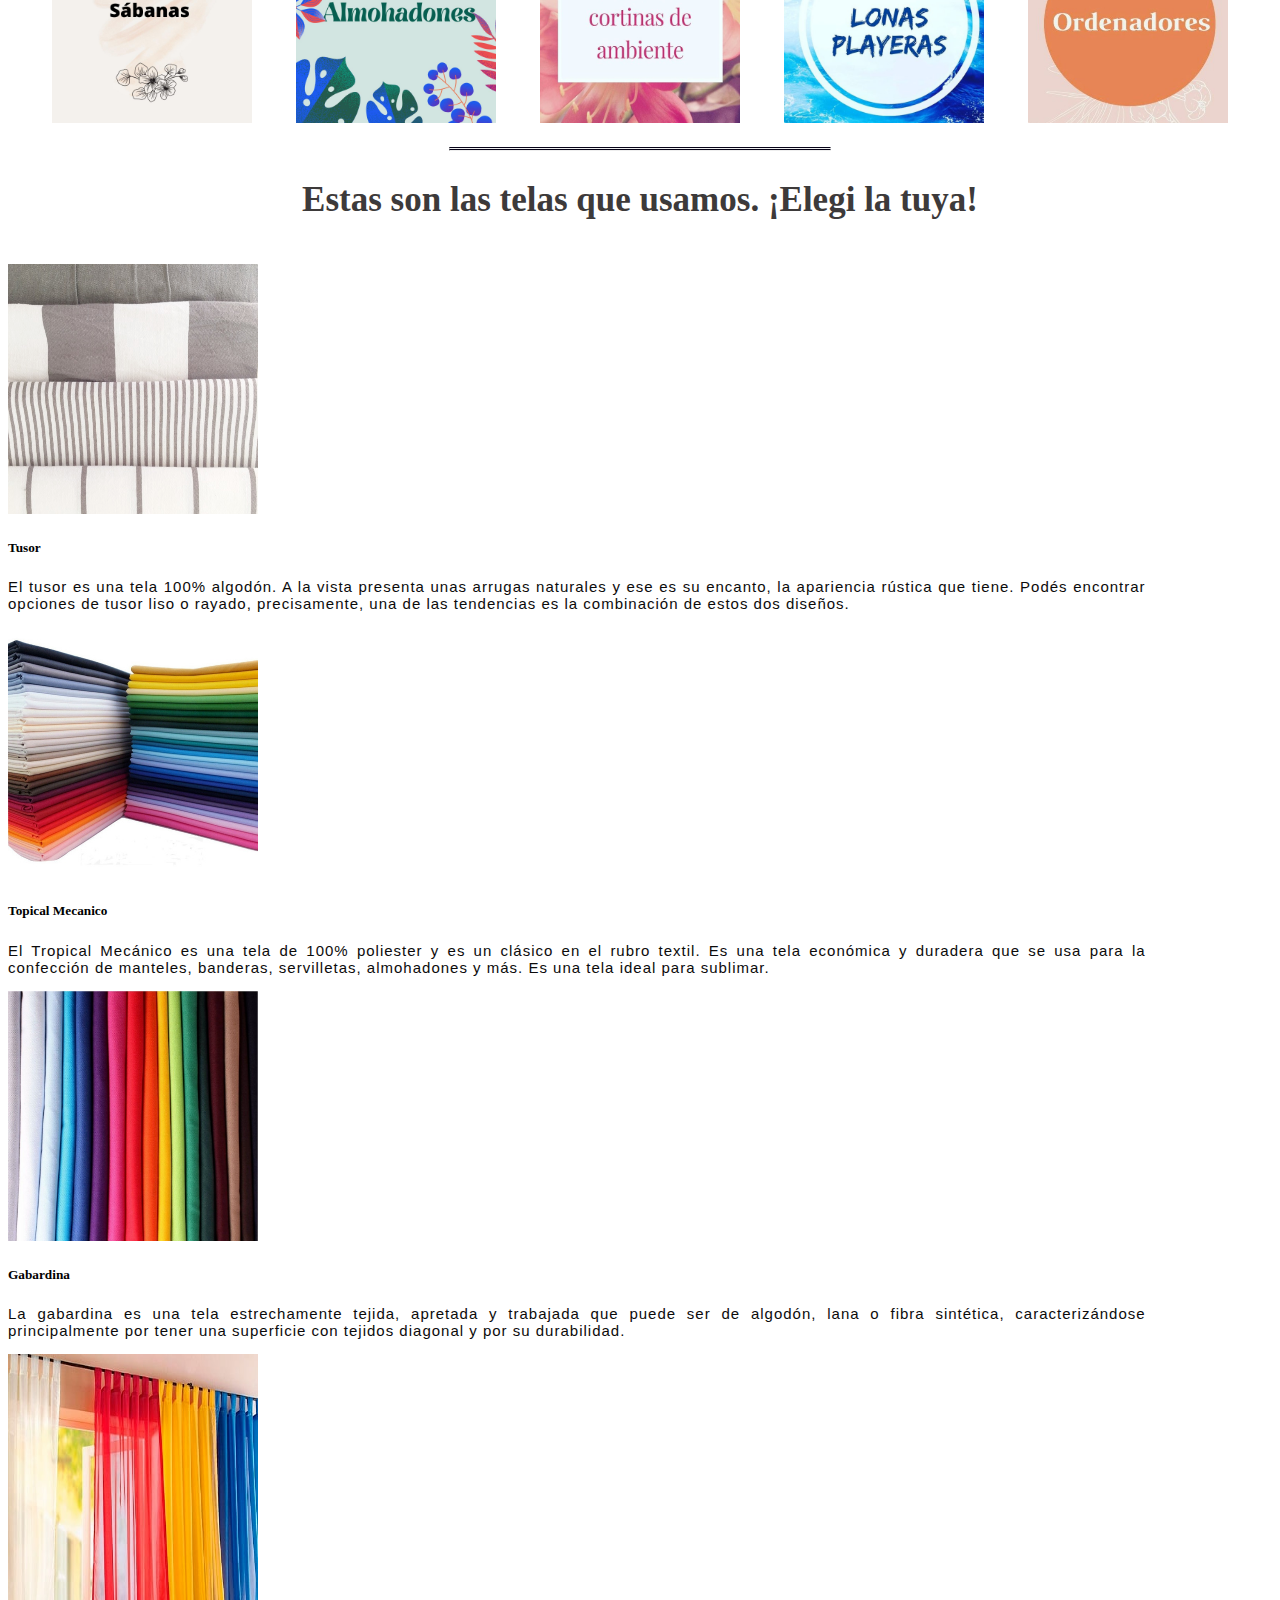
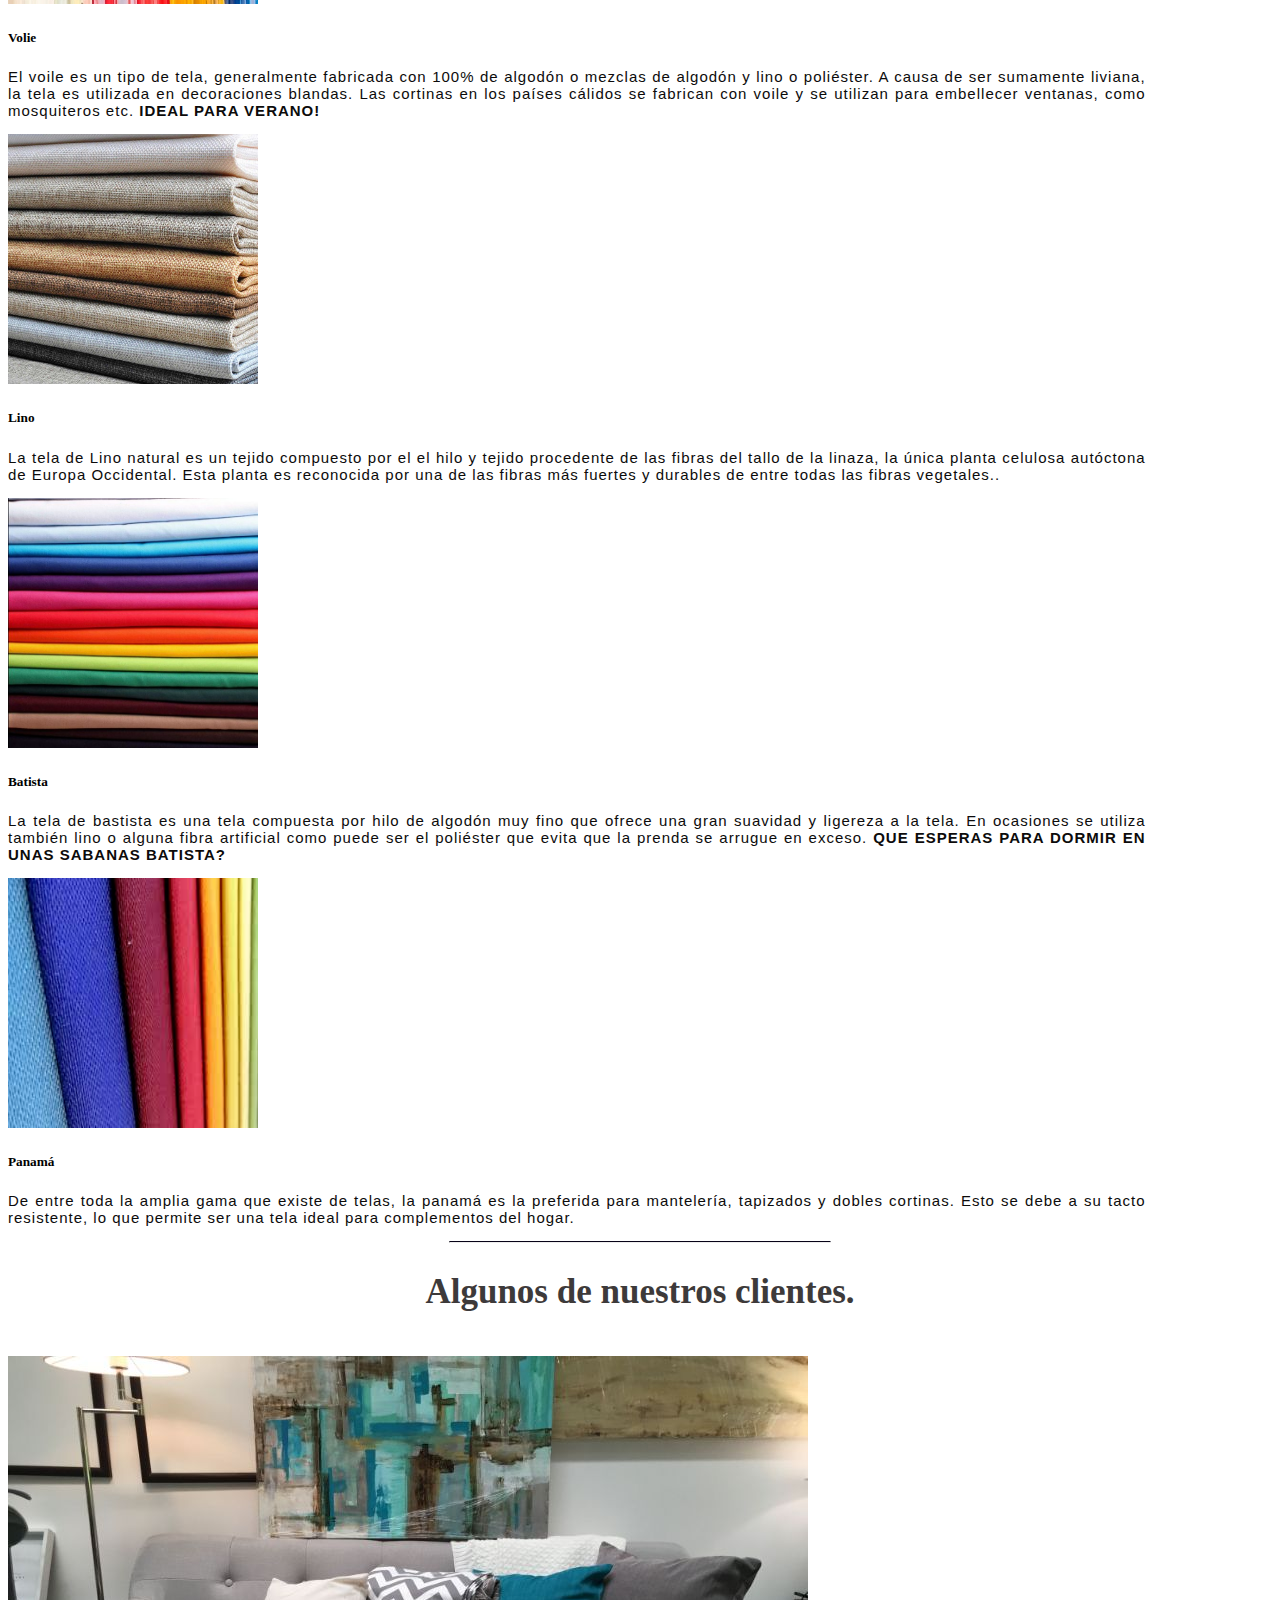
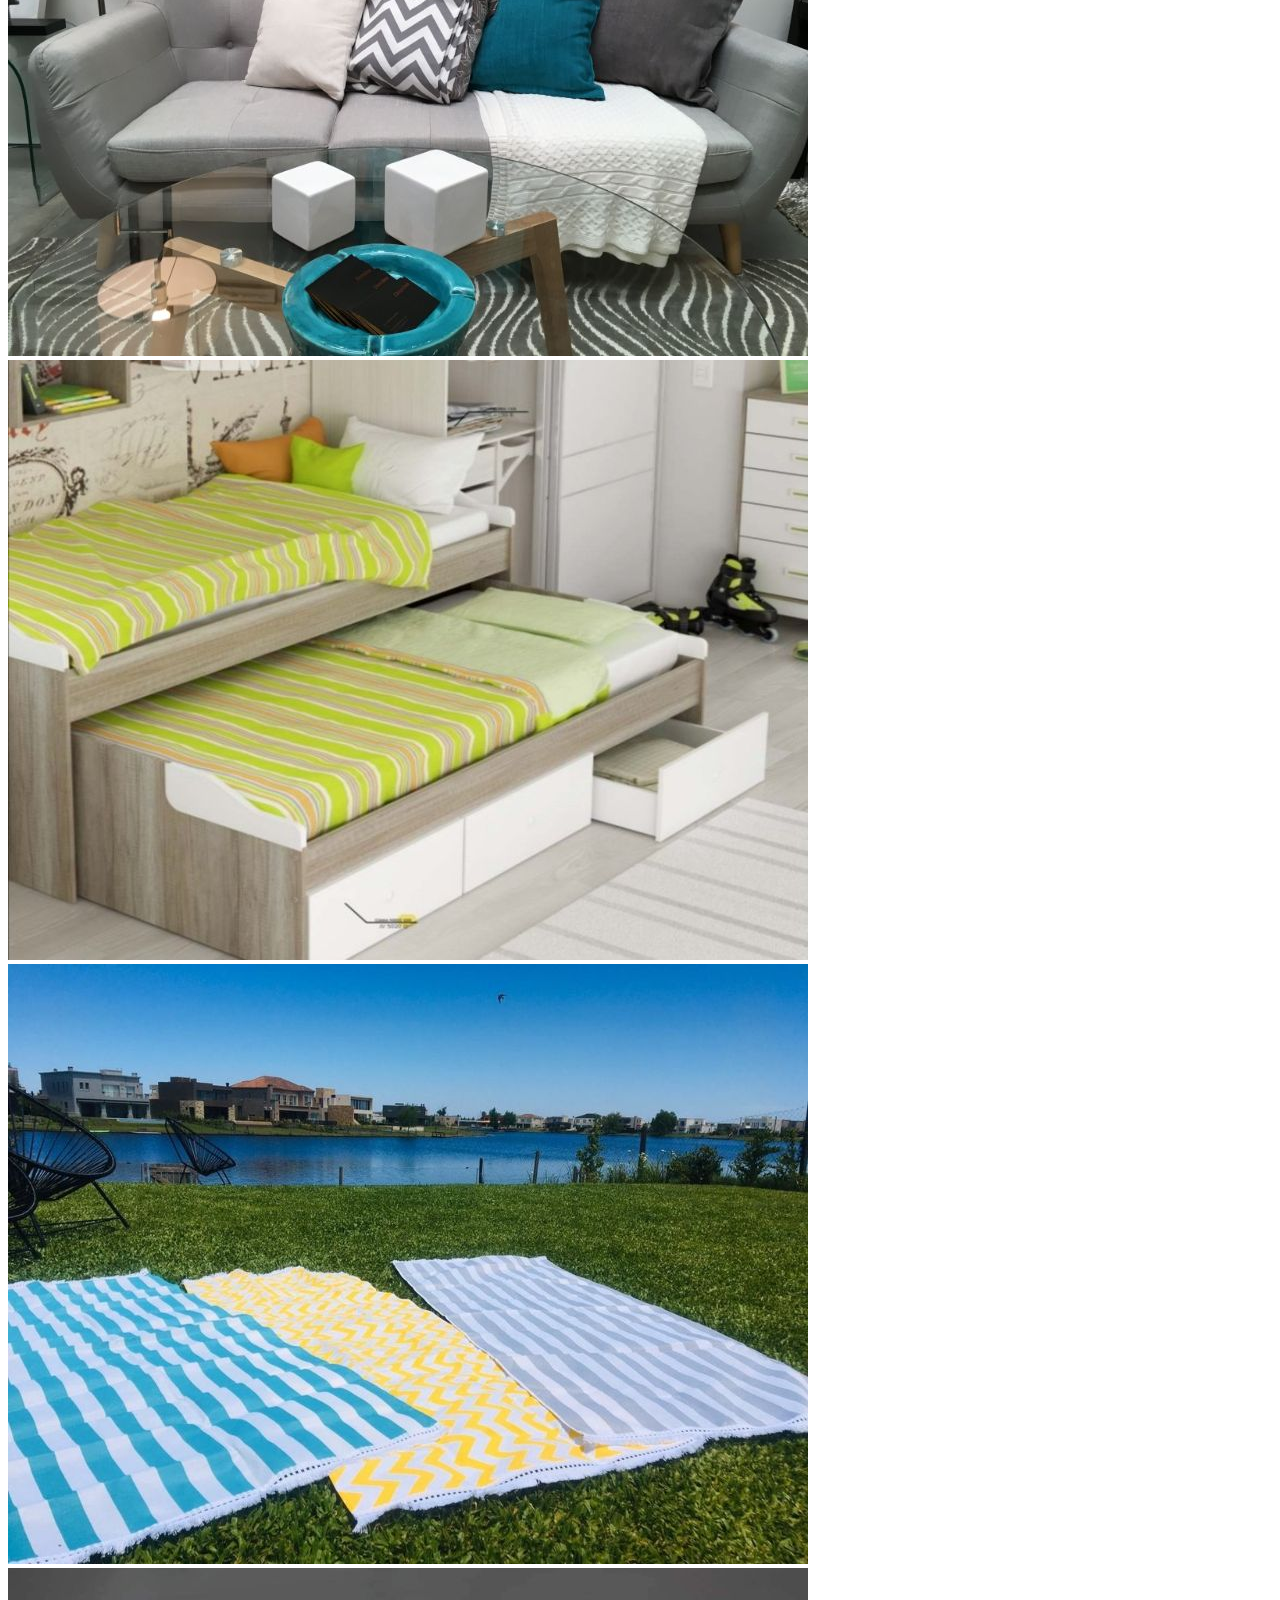
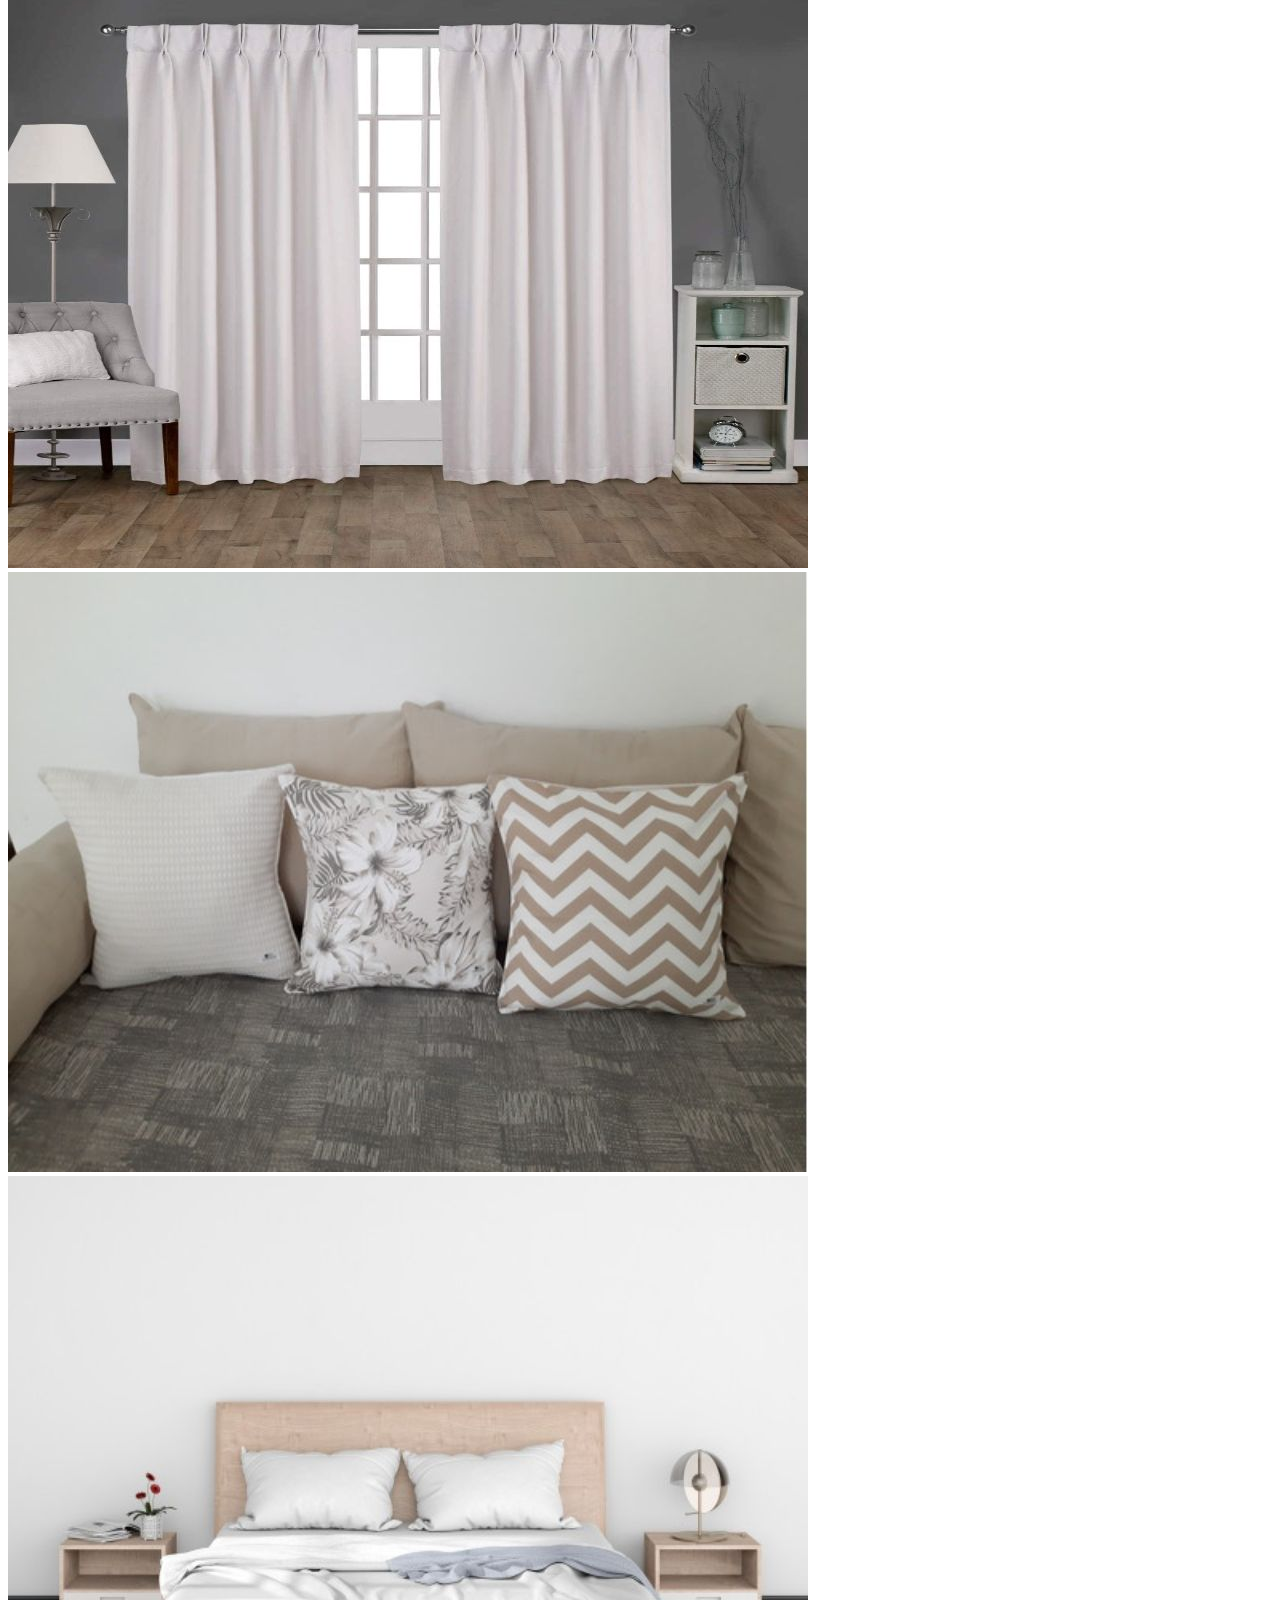
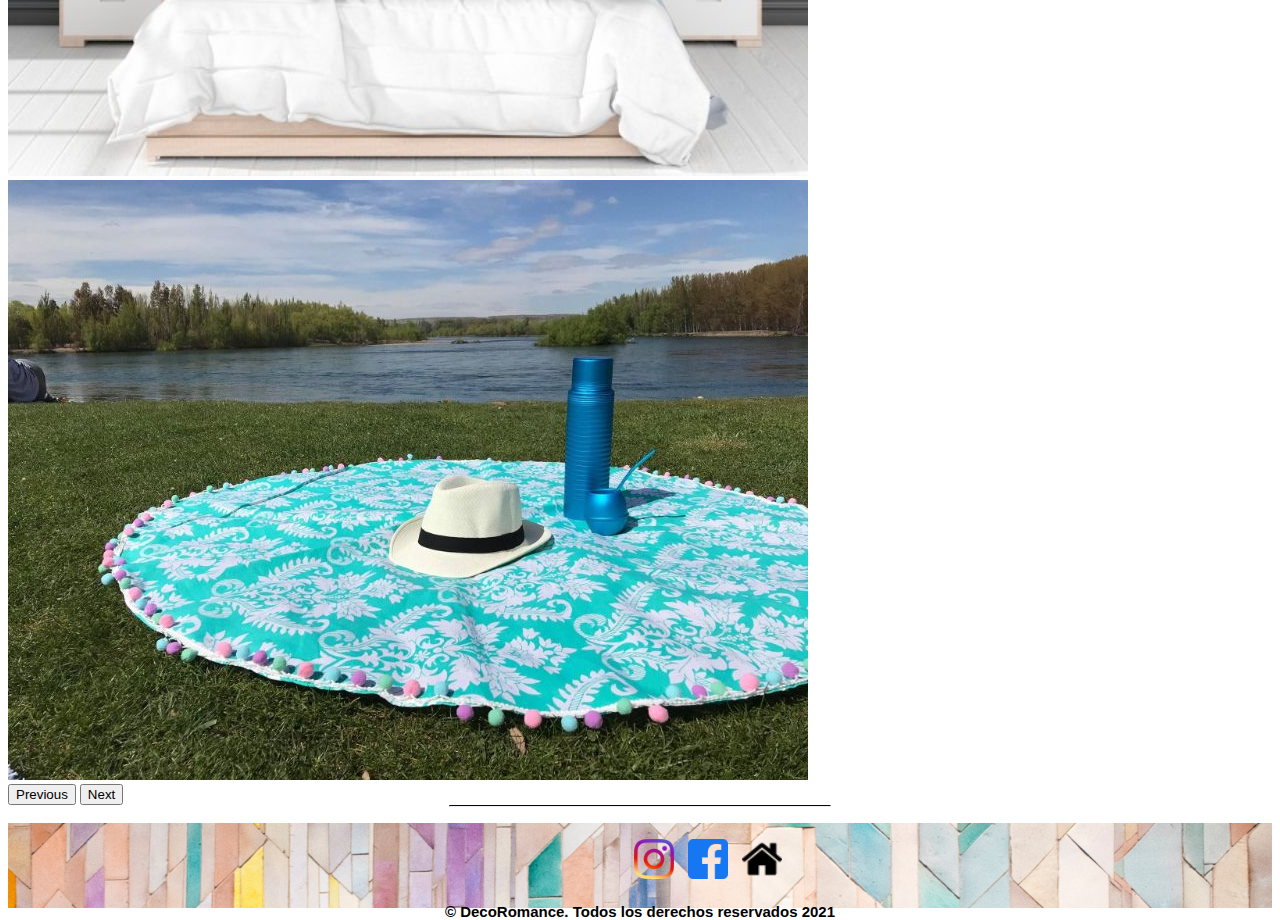
==== commit c0689ce8: "media query" ====
--- a/index.html
+++ b/index.html
@@ -49,7 +49,7 @@
 
     <nav class="navbar navbar-expand-lg navbar-light link-dark" style="background-image: url(fotos/fotofooter.jpg);">
       <div class="container-fluid">
-        <a class="navbar-brand" href="index.html"><img class="animate__animated animate__bounceInLeft"
+        <a class="navbar-brand" href="index.html"><img class="animate__animated animate__bounceIn logo"
             src="fotos/logodecor.png" alt="Decoromance" width="150" height="150"></a>
         <button class="navbar-toggler" type="button" data-bs-toggle="collapse" data-bs-target="#navbarNav"
           aria-controls="navbarNav" aria-expanded="false" aria-label="Toggle navigation">
@@ -90,7 +90,7 @@
           <li class="redesTl"><a href="https://m.facebook.com/Deco-RomanCe-114409243762234/"> <img class="redes"
                 src="fotos/facebook.png" alt=""></a>
 
-          </li class="redesTl"><a href="tienda.html"> <img class="redes" src="fotos/carrito.png" alt="carrito"></a>
+          </li class="redesTl"><a href="tienda.html#header"> <img class="redes" src="fotos/carrito.png" alt="carrito"></a>
           <li>
           <li><a href="index.html "><img class="redes" src="fotos/home.png" alt="Home"></a></li>
 
@@ -145,17 +145,17 @@
     <h2>Categorias</h2>
     <div class="fotosBloquecat">
 
-      <a href="tienda.html #sabanas"><img class="fotoCategoria" src="fotos/Sabanas.png" alt="sabanas-Decoromance"> </a>
-      <a href="tienda.html #almohadones"><img class="fotoCategoria" src="fotos/Almohadones.png"
+      <a href="tienda.html#sabanas"><img class="fotoCategoria" src="fotos/Sabanas.png" alt="sabanas-Decoromance"> </a>
+      <a href="tienda.html#almohadones"><img class="fotoCategoria" src="fotos/Almohadones.png"
           alt="almohadones-Decoromance"></a>
 
-      <a href="tienda.html #cortinas"><img class="fotoCategoria" src="fotos/cortinasambiente.png"
+      <a href="tienda.html#cortinas"><img class="fotoCategoria" src="fotos/cortinasambiente.png"
           alt="cortinas-Decoromance"></a>
 
-      <a href="tienda.html #lonas"><img class="fotoCategoria" src="fotos/lonasplayeras.png"
+      <a href="tienda.html#lonas"><img class="fotoCategoria" src="fotos/lonasplayeras.png"
           alt="lonas-playeras-Decoromance"></a>
 
-      <a href="tienda.html #organizadores"><img class="fotoCategoria" src="fotos/ordenadores.png"
+      <a href="tienda.html#organizadores"><img class="fotoCategoria" src="fotos/ordenadores.png"
           alt="ordenadores-Decoromance"></a>
 
 
@@ -176,7 +176,7 @@
 
     <div class="container-xl mx-auto containerTela">
 
-      <div class="row row-cols-1 row-cols-md-2 row-cols-lg-4 gx-2">
+      <div class="row row-cols-2 row-cols-md-2 row-cols-lg-4 gx-2">
         <div class="col card cardTelas">
           <img src="fotos/tusor.png" class="card-img-top mx-auto fotoTela" alt="card-img-top">
           <div class="card-body">
@@ -226,7 +226,7 @@
           </div>
         </div>
       </div>
-      <div class="row row-cols-1 row-cols-md-2 row-cols-lg-3">
+      <div class="row row-cols-2 row-cols-md-2 row-cols-lg-3">
         <div class="col card cardTelas">
           <img src="fotos/lino.png" class="card-img-top mx-auto fotoTela" alt="card-img-top">
           <div class="card-body">
--- a/css/style.css
+++ b/css/style.css
@@ -39,7 +39,6 @@
   list-style: none;
   font-size: 1.5rem;
   word-spacing: 30px;
-  color: black;
 }
 
 .menuB {
@@ -87,21 +86,13 @@
   padding-bottom: 5px;
 }
 
-.logo {
-  position: absolute;
-  left: 47%;
-  top: 15px;
-  height: 150px;
-  width: 150px;
-  margin-bottom: 10px;
-}
-
 .redesTop {
   list-style: none;
   position: fixed;
   top: 0;
   right: 5px;
   padding-top: 8px;
+  z-index: 15;
 }
 
 .redes {
@@ -164,17 +155,35 @@
   .nav-item {
     font-weight: bolder;
     height: 40px;
-    width: 60px;
+    width: 200px;
     font-size: 1rem;
+    background-color: white;
+    z-index: 10;
   }
 
   .logo {
-    height: 30px;
-    width: 30px;
-  }
-
-  .h2 {
-    font-size: 15px;
+    height: 120px;
+    width: 120px;
+    position: relative;
+    top: 5px;
+    right: 33px;
+  }
+
+  .navbar {
+    height: 150px;
+  }
+
+  .redesTop {
+    padding-top: 0px;
+  }
+
+  h1 {
+    padding-top: 20px;
+    font-size: medium;
+  }
+
+  .header {
+    height: 160px;
   }
 
   .fotoFlia {
@@ -182,8 +191,8 @@
     width: 50%;
   }
 
-  .telasP {
-    font-size: 5px;
+  .carousel {
+    width: 100vh !important;
   }
 
   .whatsApp {
@@ -194,6 +203,17 @@
     width: 25px;
   }
 
+  .textArea {
+    height: 200px;
+    width: 250px;
+    padding: 0;
+  }
+
+  .rowTienda {
+    margin-right: 0;
+    margin-left: 0;
+  }
+
   .fotoTienda {
     transition: none;
   }
@@ -203,22 +223,48 @@
   }
 }
 @media only screen and (min-width: 425px) and (max-width: 768px) {
-  .quienesTexto {
-    font-size: 15px;
+  .header {
+    height: 150px;
+  }
+
+  .redesTop {
+    padding-top: 0;
+  }
+
+  .redes {
+    height: 30px;
+    width: 30px;
+  }
+
+  .footer {
+    position: fixed;
+    bottom: 0;
+    width: 100vh;
+  }
+
+  .nav-item {
+    font-weight: bolder;
+    height: 40px;
+    width: 200px;
+    font-size: 1rem;
+    background-color: white;
+    z-index: 10;
+  }
+
+  .logo {
+    height: 120px;
+    width: 120px;
+    position: relative;
+    top: 5px;
+    right: 33px;
+  }
+
+  h1 {
+    padding-top: 35px;
   }
 
   h2 {
-    font-size: 15px;
-  }
-
-  .fotoFlia {
-    height: 55%;
-    width: 75%;
-  }
-
-  .fotoCategoria {
-    height: 80px;
-    width: 80px;
+    font-size: 25px;
   }
 
   .fotoTela {
@@ -226,8 +272,8 @@
     width: 120px;
   }
 
-  .telasP {
-    font-size: 10px;
+  .carousel {
+    width: 100vh !important;
   }
 
   .whatsApp {
@@ -238,6 +284,15 @@
     width: 50px;
   }
 
+  .textArea {
+    margin-left: 5px;
+  }
+
+  .rowTienda {
+    margin-right: 0;
+    margin-left: 0;
+  }
+
   .fotoTienda {
     transition: none;
   }
@@ -252,6 +307,14 @@
 .conocenos div div div img {
   height: 80%;
   width: 100%;
+}
+@media only screen and (min-width: 425px) and (max-width: 768px) {
+  .conocenos div div div img {
+    height: 300px;
+    width: 450px;
+    margin-left: 20%;
+    padding-bottom: 15px;
+  }
 }
 .conocenos div div div p {
   font-size: 1.1rem;
@@ -261,12 +324,14 @@
 }
 @media (max-width: 425px) {
   .conocenos div div div p {
-    font-size: 15px;
+    font-size: 10px;
+    padding-left: 0;
+    padding-top: 5px;
   }
 }
 @media only screen and (min-width: 425px) and (max-width: 768px) {
   .conocenos div div div p {
-    font-size: 30px;
+    font-size: 18px;
   }
 }
 
@@ -281,8 +346,15 @@
   display: inline-flex;
   justify-content: center;
   flex-wrap: wrap;
-}
-
+  height: 200px;
+  width: 200px;
+}
+@media (max-width: 425px) {
+  .categorias div a img {
+    height: 180px;
+    width: 180px;
+  }
+}
 /*Seccion Telas*/
 .conocenos div div div p {
   word-spacing: 2px;
@@ -296,17 +368,35 @@
   .nav-item {
     font-weight: bolder;
     height: 40px;
-    width: 60px;
+    width: 200px;
     font-size: 1rem;
+    background-color: white;
+    z-index: 10;
   }
 
   .logo {
-    height: 30px;
-    width: 30px;
-  }
-
-  .h2 {
-    font-size: 15px;
+    height: 120px;
+    width: 120px;
+    position: relative;
+    top: 5px;
+    right: 33px;
+  }
+
+  .navbar {
+    height: 150px;
+  }
+
+  .redesTop {
+    padding-top: 0px;
+  }
+
+  h1 {
+    padding-top: 20px;
+    font-size: medium;
+  }
+
+  .header {
+    height: 160px;
   }
 
   .fotoFlia {
@@ -314,8 +404,8 @@
     width: 50%;
   }
 
-  .telasP {
-    font-size: 5px;
+  .carousel {
+    width: 100vh !important;
   }
 
   .whatsApp {
@@ -326,6 +416,17 @@
     width: 25px;
   }
 
+  .textArea {
+    height: 200px;
+    width: 250px;
+    padding: 0;
+  }
+
+  .rowTienda {
+    margin-right: 0;
+    margin-left: 0;
+  }
+
   .fotoTienda {
     transition: none;
   }
@@ -335,22 +436,48 @@
   }
 }
 @media only screen and (min-width: 425px) and (max-width: 768px) {
-  .quienesTexto {
-    font-size: 15px;
+  .header {
+    height: 150px;
+  }
+
+  .redesTop {
+    padding-top: 0;
+  }
+
+  .redes {
+    height: 30px;
+    width: 30px;
+  }
+
+  .footer {
+    position: fixed;
+    bottom: 0;
+    width: 100vh;
+  }
+
+  .nav-item {
+    font-weight: bolder;
+    height: 40px;
+    width: 200px;
+    font-size: 1rem;
+    background-color: white;
+    z-index: 10;
+  }
+
+  .logo {
+    height: 120px;
+    width: 120px;
+    position: relative;
+    top: 5px;
+    right: 33px;
+  }
+
+  h1 {
+    padding-top: 35px;
   }
 
   h2 {
-    font-size: 15px;
-  }
-
-  .fotoFlia {
-    height: 55%;
-    width: 75%;
-  }
-
-  .fotoCategoria {
-    height: 80px;
-    width: 80px;
+    font-size: 25px;
   }
 
   .fotoTela {
@@ -358,8 +485,8 @@
     width: 120px;
   }
 
-  .telasP {
-    font-size: 10px;
+  .carousel {
+    width: 100vh !important;
   }
 
   .whatsApp {
@@ -370,6 +497,15 @@
     width: 50px;
   }
 
+  .textArea {
+    margin-left: 5px;
+  }
+
+  .rowTienda {
+    margin-right: 0;
+    margin-left: 0;
+  }
+
   .fotoTienda {
     transition: none;
   }
@@ -381,6 +517,12 @@
 .fotoTela {
   height: 250px;
   width: 250px;
+}
+@media (max-width: 425px) {
+  .fotoTela {
+    height: 150px;
+    width: 150px;
+  }
 }
 
 .fontStyle {
@@ -390,6 +532,11 @@
   text-align: justify;
   font-size: 15px;
 }
+@media (max-width: 425px) {
+  .fontStyle {
+    font-size: 10px;
+  }
+}
 
 .containerTela {
   width: 90%;
@@ -403,7 +550,6 @@
 .contacto {
   width: 70%;
   margin-left: 20%;
-  height: 650px;
 }
 
 /*Footer*/
@@ -417,6 +563,16 @@
   list-style: none;
   text-align: center;
 }
+@media (max-width: 425px) {
+  .footer ul {
+    text-align: left;
+  }
+}
+@media only screen and (min-width: 425px) and (max-width: 768px) {
+  .footer ul {
+    text-align: left;
+  }
+}
 .footer ul li {
   display: inline-block;
   padding-top: 10px;
@@ -432,7 +588,21 @@
   bottom: 2px;
   text-align: center;
   font-family: Verdana, Geneva, Tahoma, sans-serif;
-  font-size: small;
+  font-size: 15px;
+}
+@media (max-width: 425px) {
+  .footer p {
+    font-size: 10px;
+    text-align: left;
+    margin-left: 5%;
+  }
+}
+@media only screen and (min-width: 425px) and (max-width: 768px) {
+  .footer p {
+    margin-bottom: 0;
+    margin-left: 15%;
+    text-align: left;
+  }
 }
 .footer a img {
   position: fixed;
@@ -441,6 +611,24 @@
   height: 60px;
   width: 60px;
 }
+@media (max-width: 425px) {
+  .footer a img {
+    height: 40px;
+    width: 40px;
+    position: fixed;
+    bottom: 35px;
+    left: 85%;
+  }
+}
+@media only screen and (min-width: 425px) and (max-width: 768px) {
+  .footer a img {
+    height: 40px;
+    width: 40px;
+    position: fixed;
+    bottom: 35px;
+    left: 85%;
+  }
+}
 
 .header {
   height: 200px;
@@ -477,7 +665,6 @@
   list-style: none;
   font-size: 1.5rem;
   word-spacing: 30px;
-  color: black;
 }
 
 .menuB {
@@ -525,21 +712,13 @@
   padding-bottom: 5px;
 }
 
-.logo {
-  position: absolute;
-  left: 47%;
-  top: 15px;
-  height: 150px;
-  width: 150px;
-  margin-bottom: 10px;
-}
-
 .redesTop {
   list-style: none;
   position: fixed;
   top: 0;
   right: 5px;
   padding-top: 8px;
+  z-index: 15;
 }
 
 .redes {
@@ -562,7 +741,7 @@
 }
 
 .bienvenida {
-  padding-top: 40px;
+  padding-top: 50px;
   justify-content: center;
   text-align: center;
   font-family: "Georama", sans-serif;
@@ -615,7 +794,6 @@
   list-style: none;
   font-size: 1.5rem;
   word-spacing: 30px;
-  color: black;
 }
 
 .menuB {
@@ -663,21 +841,13 @@
   padding-bottom: 5px;
 }
 
-.logo {
-  position: absolute;
-  left: 47%;
-  top: 15px;
-  height: 150px;
-  width: 150px;
-  margin-bottom: 10px;
-}
-
 .redesTop {
   list-style: none;
   position: fixed;
   top: 0;
   right: 5px;
   padding-top: 8px;
+  z-index: 15;
 }
 
 .redes {
@@ -700,7 +870,7 @@
 }
 
 .bienvenida {
-  padding-top: 40px;
+  padding-top: 50px;
   justify-content: center;
   text-align: center;
   font-family: "Georama", sans-serif;
@@ -723,17 +893,35 @@
   .nav-item {
     font-weight: bolder;
     height: 40px;
-    width: 60px;
+    width: 200px;
     font-size: 1rem;
+    background-color: white;
+    z-index: 10;
   }
 
   .logo {
-    height: 30px;
-    width: 30px;
-  }
-
-  .h2 {
-    font-size: 15px;
+    height: 120px;
+    width: 120px;
+    position: relative;
+    top: 5px;
+    right: 33px;
+  }
+
+  .navbar {
+    height: 150px;
+  }
+
+  .redesTop {
+    padding-top: 0px;
+  }
+
+  h1 {
+    padding-top: 20px;
+    font-size: medium;
+  }
+
+  .header {
+    height: 160px;
   }
 
   .fotoFlia {
@@ -741,8 +929,8 @@
     width: 50%;
   }
 
-  .telasP {
-    font-size: 5px;
+  .carousel {
+    width: 100vh !important;
   }
 
   .whatsApp {
@@ -753,6 +941,17 @@
     width: 25px;
   }
 
+  .textArea {
+    height: 200px;
+    width: 250px;
+    padding: 0;
+  }
+
+  .rowTienda {
+    margin-right: 0;
+    margin-left: 0;
+  }
+
   .fotoTienda {
     transition: none;
   }
@@ -762,22 +961,48 @@
   }
 }
 @media only screen and (min-width: 425px) and (max-width: 768px) {
-  .quienesTexto {
-    font-size: 15px;
+  .header {
+    height: 150px;
+  }
+
+  .redesTop {
+    padding-top: 0;
+  }
+
+  .redes {
+    height: 30px;
+    width: 30px;
+  }
+
+  .footer {
+    position: fixed;
+    bottom: 0;
+    width: 100vh;
+  }
+
+  .nav-item {
+    font-weight: bolder;
+    height: 40px;
+    width: 200px;
+    font-size: 1rem;
+    background-color: white;
+    z-index: 10;
+  }
+
+  .logo {
+    height: 120px;
+    width: 120px;
+    position: relative;
+    top: 5px;
+    right: 33px;
+  }
+
+  h1 {
+    padding-top: 35px;
   }
 
   h2 {
-    font-size: 15px;
-  }
-
-  .fotoFlia {
-    height: 55%;
-    width: 75%;
-  }
-
-  .fotoCategoria {
-    height: 80px;
-    width: 80px;
+    font-size: 25px;
   }
 
   .fotoTela {
@@ -785,8 +1010,8 @@
     width: 120px;
   }
 
-  .telasP {
-    font-size: 10px;
+  .carousel {
+    width: 100vh !important;
   }
 
   .whatsApp {
@@ -797,6 +1022,15 @@
     width: 50px;
   }
 
+  .textArea {
+    margin-left: 5px;
+  }
+
+  .rowTienda {
+    margin-right: 0;
+    margin-left: 0;
+  }
+
   .fotoTienda {
     transition: none;
   }
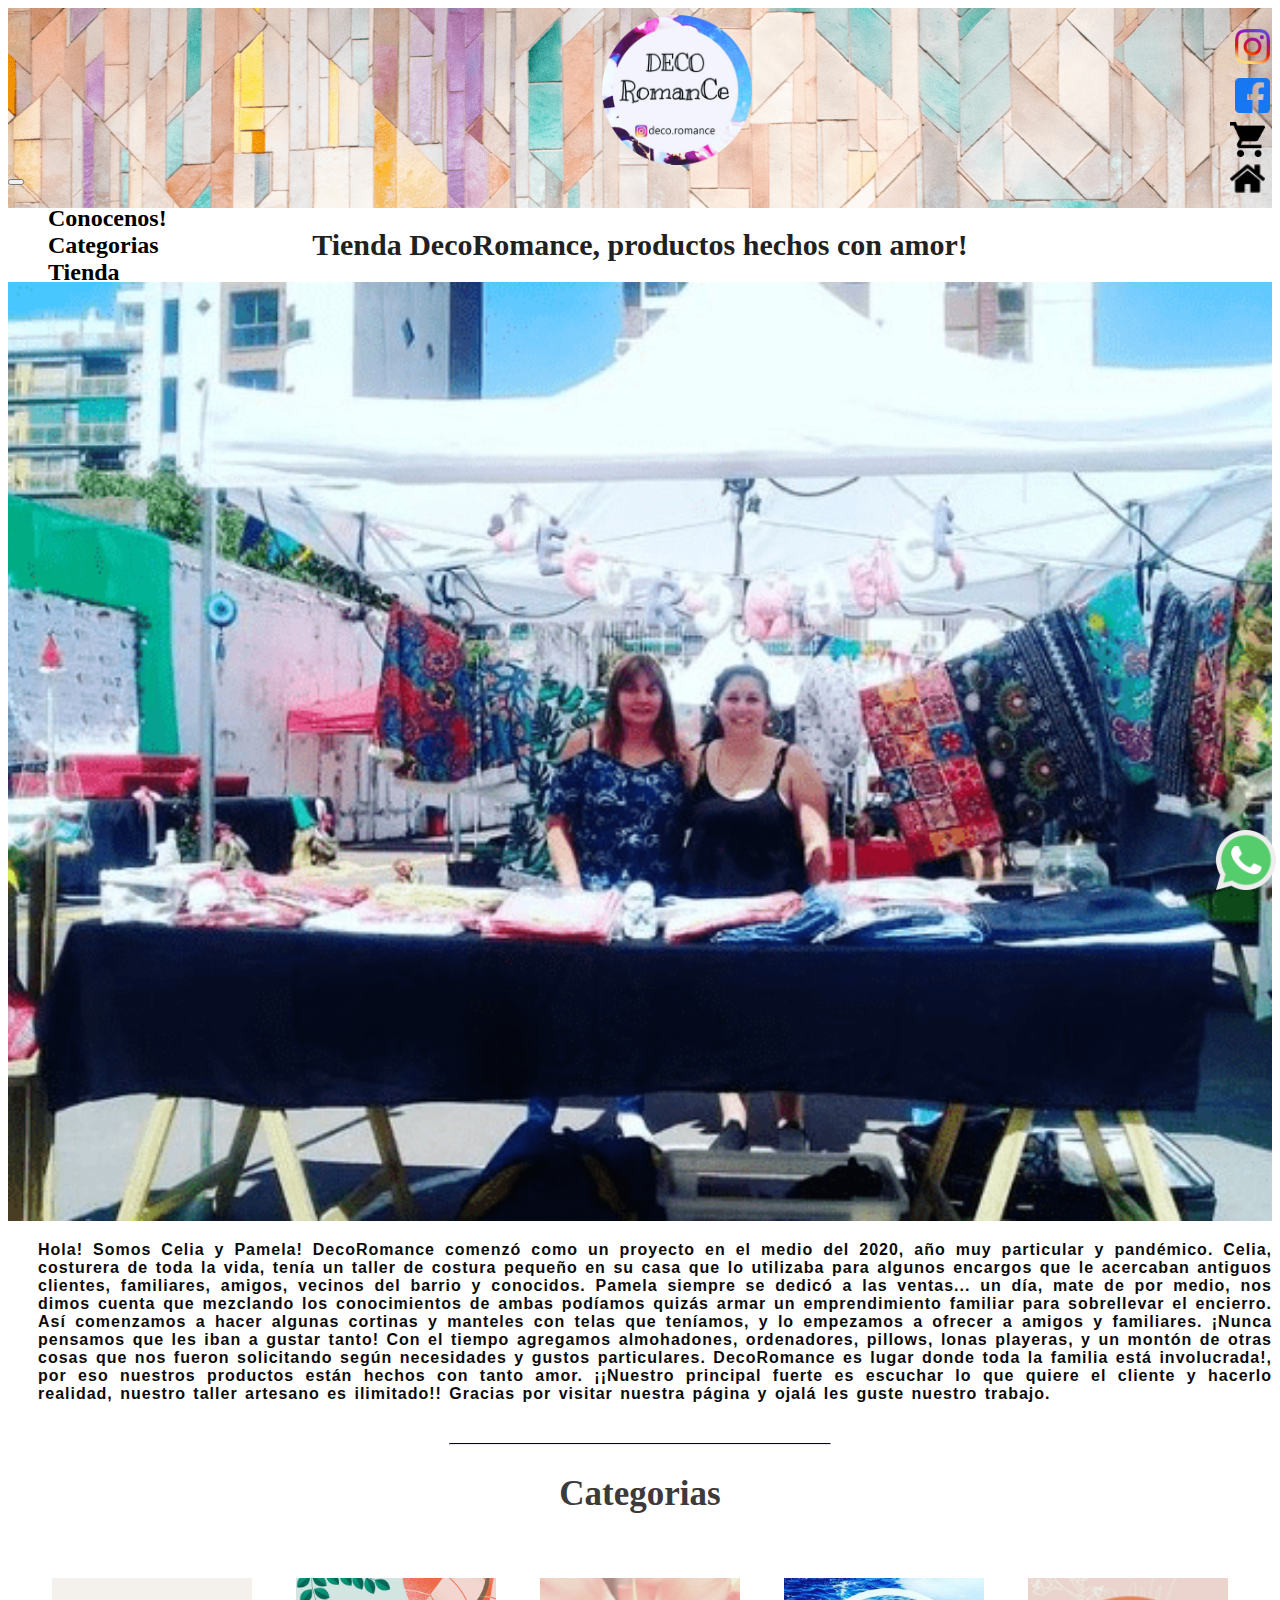
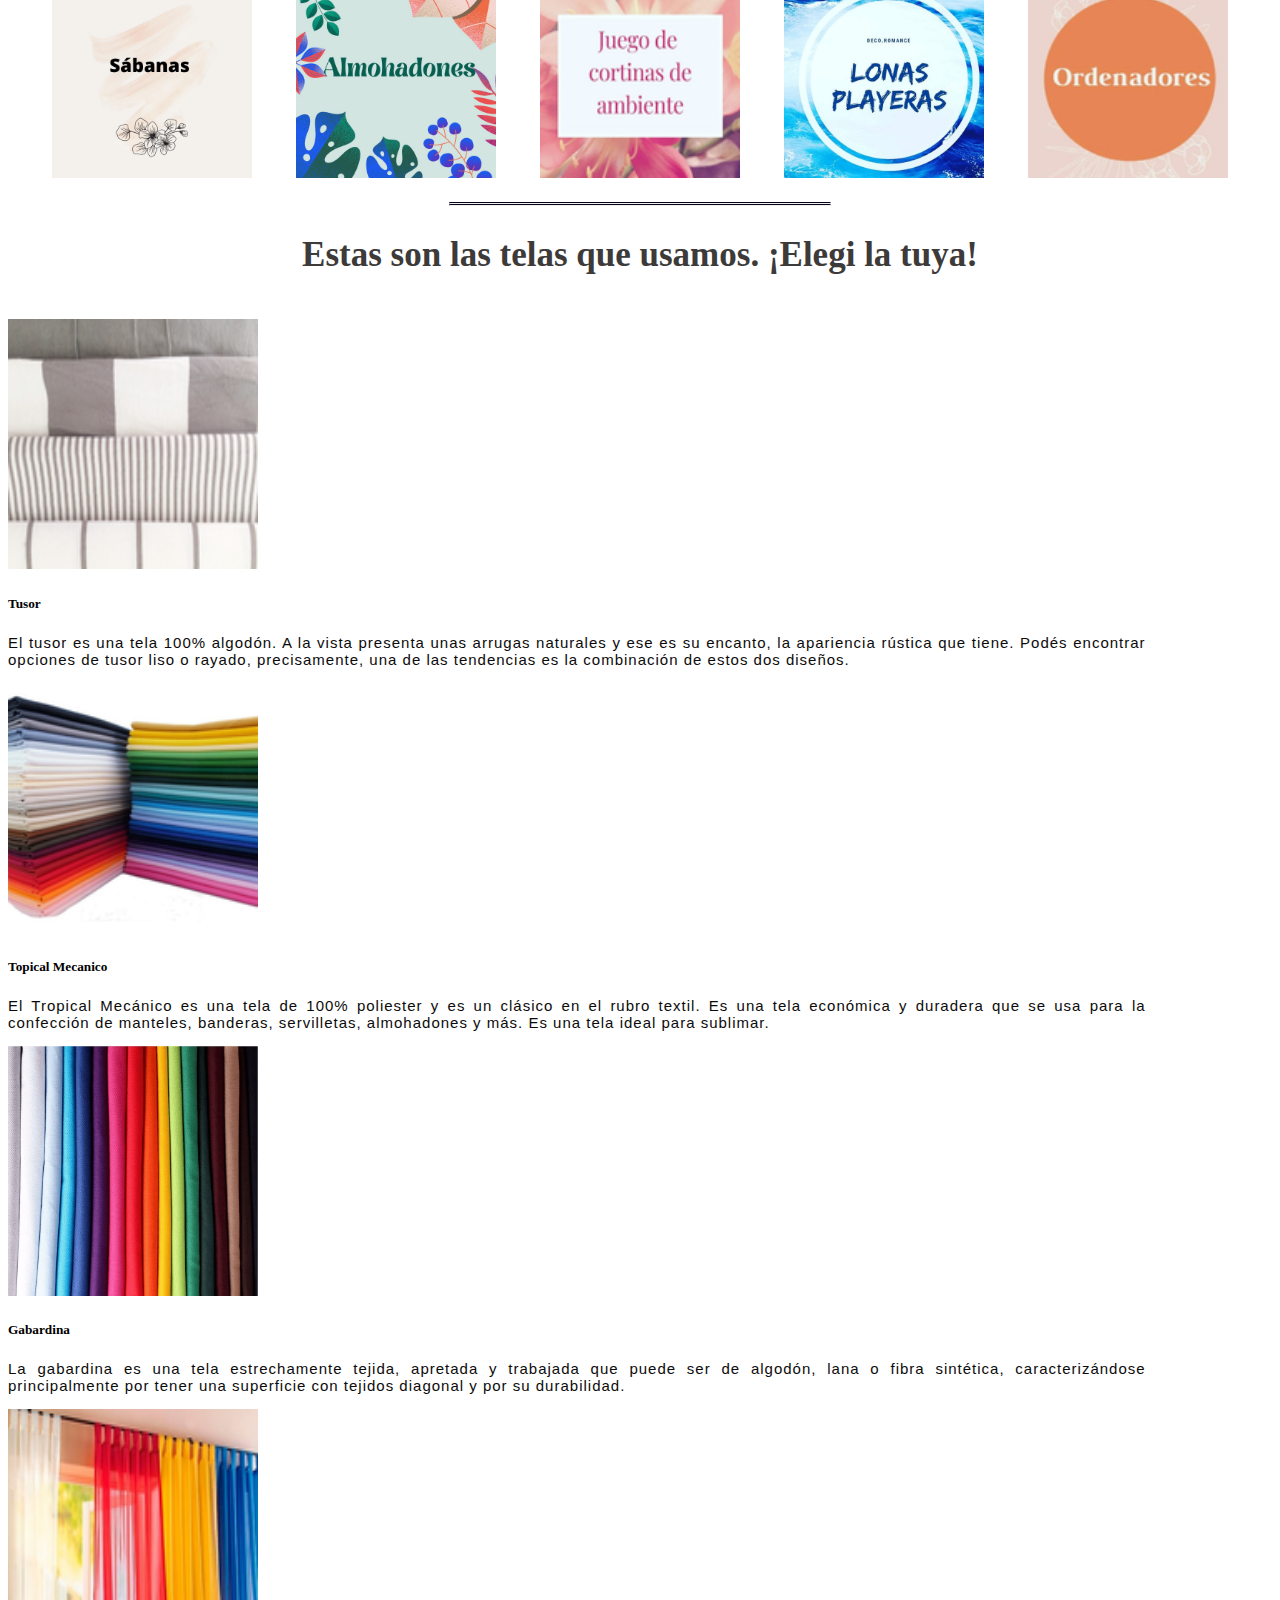
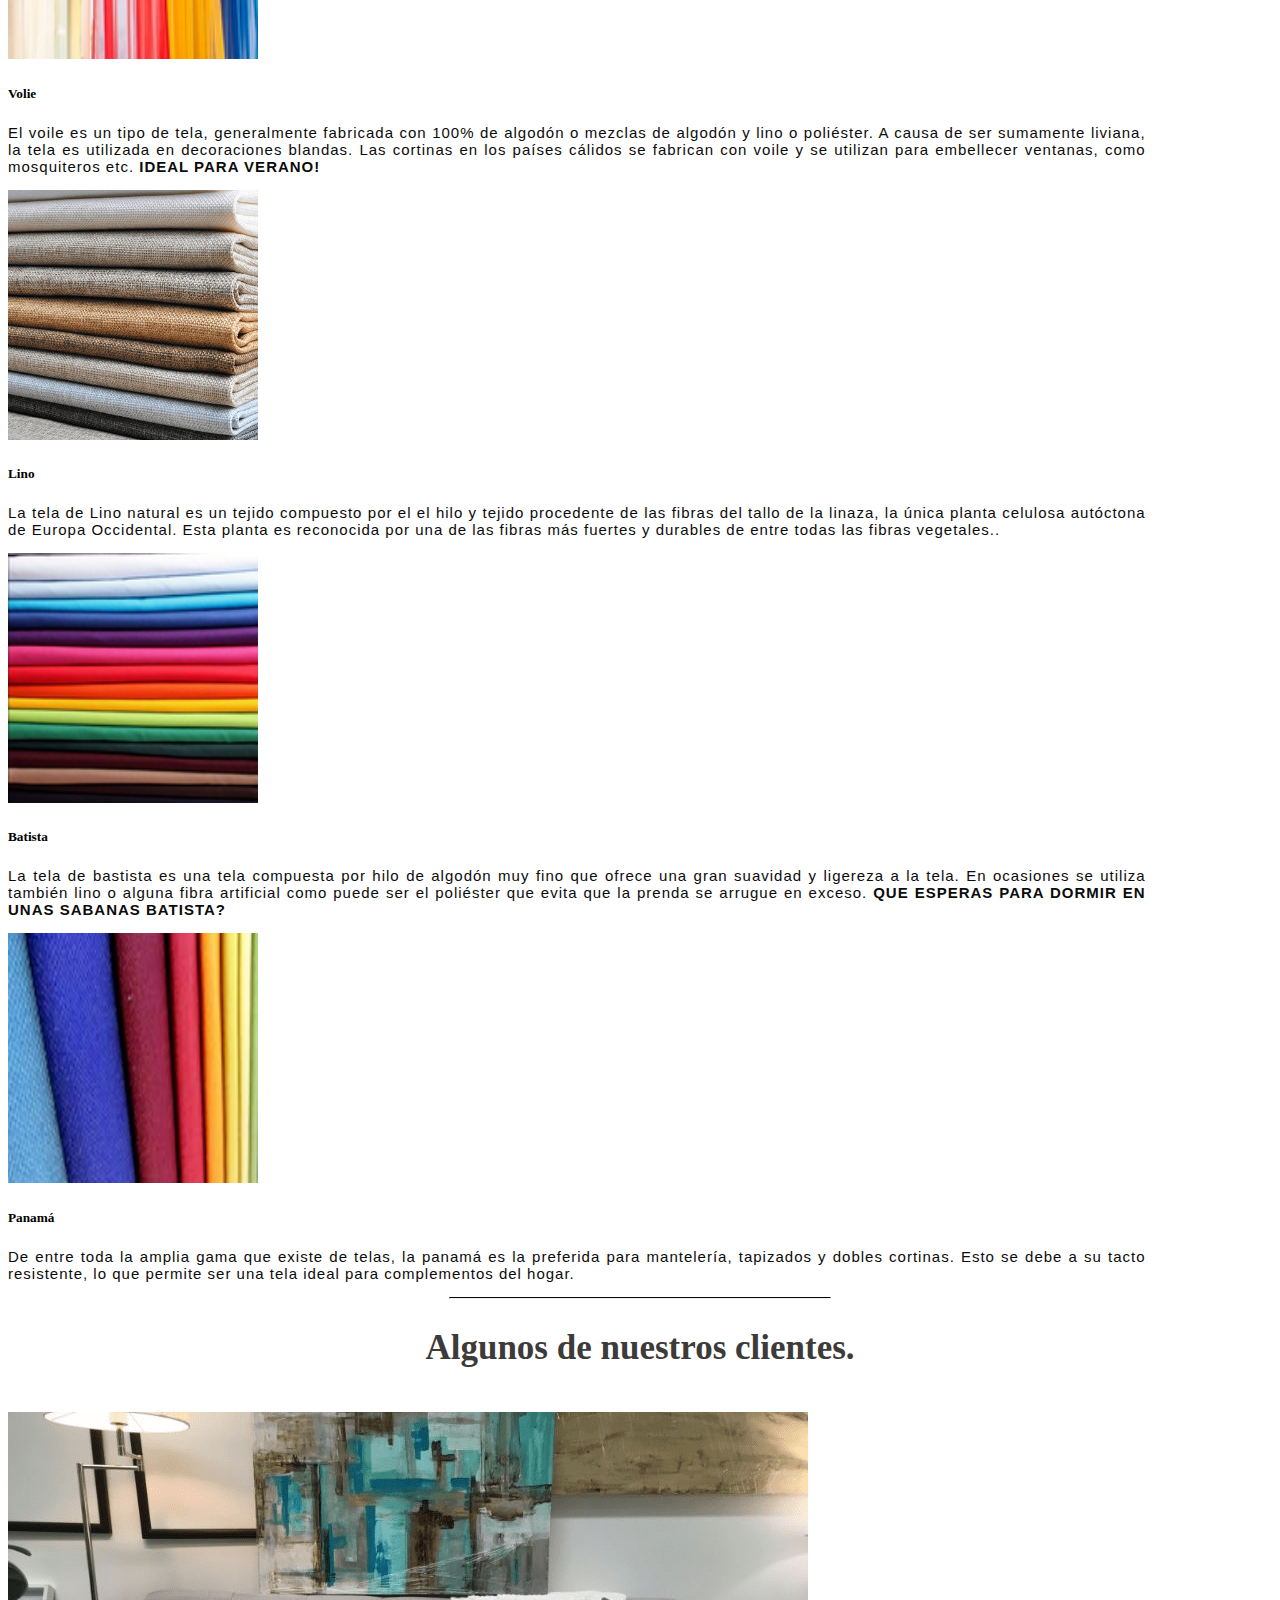
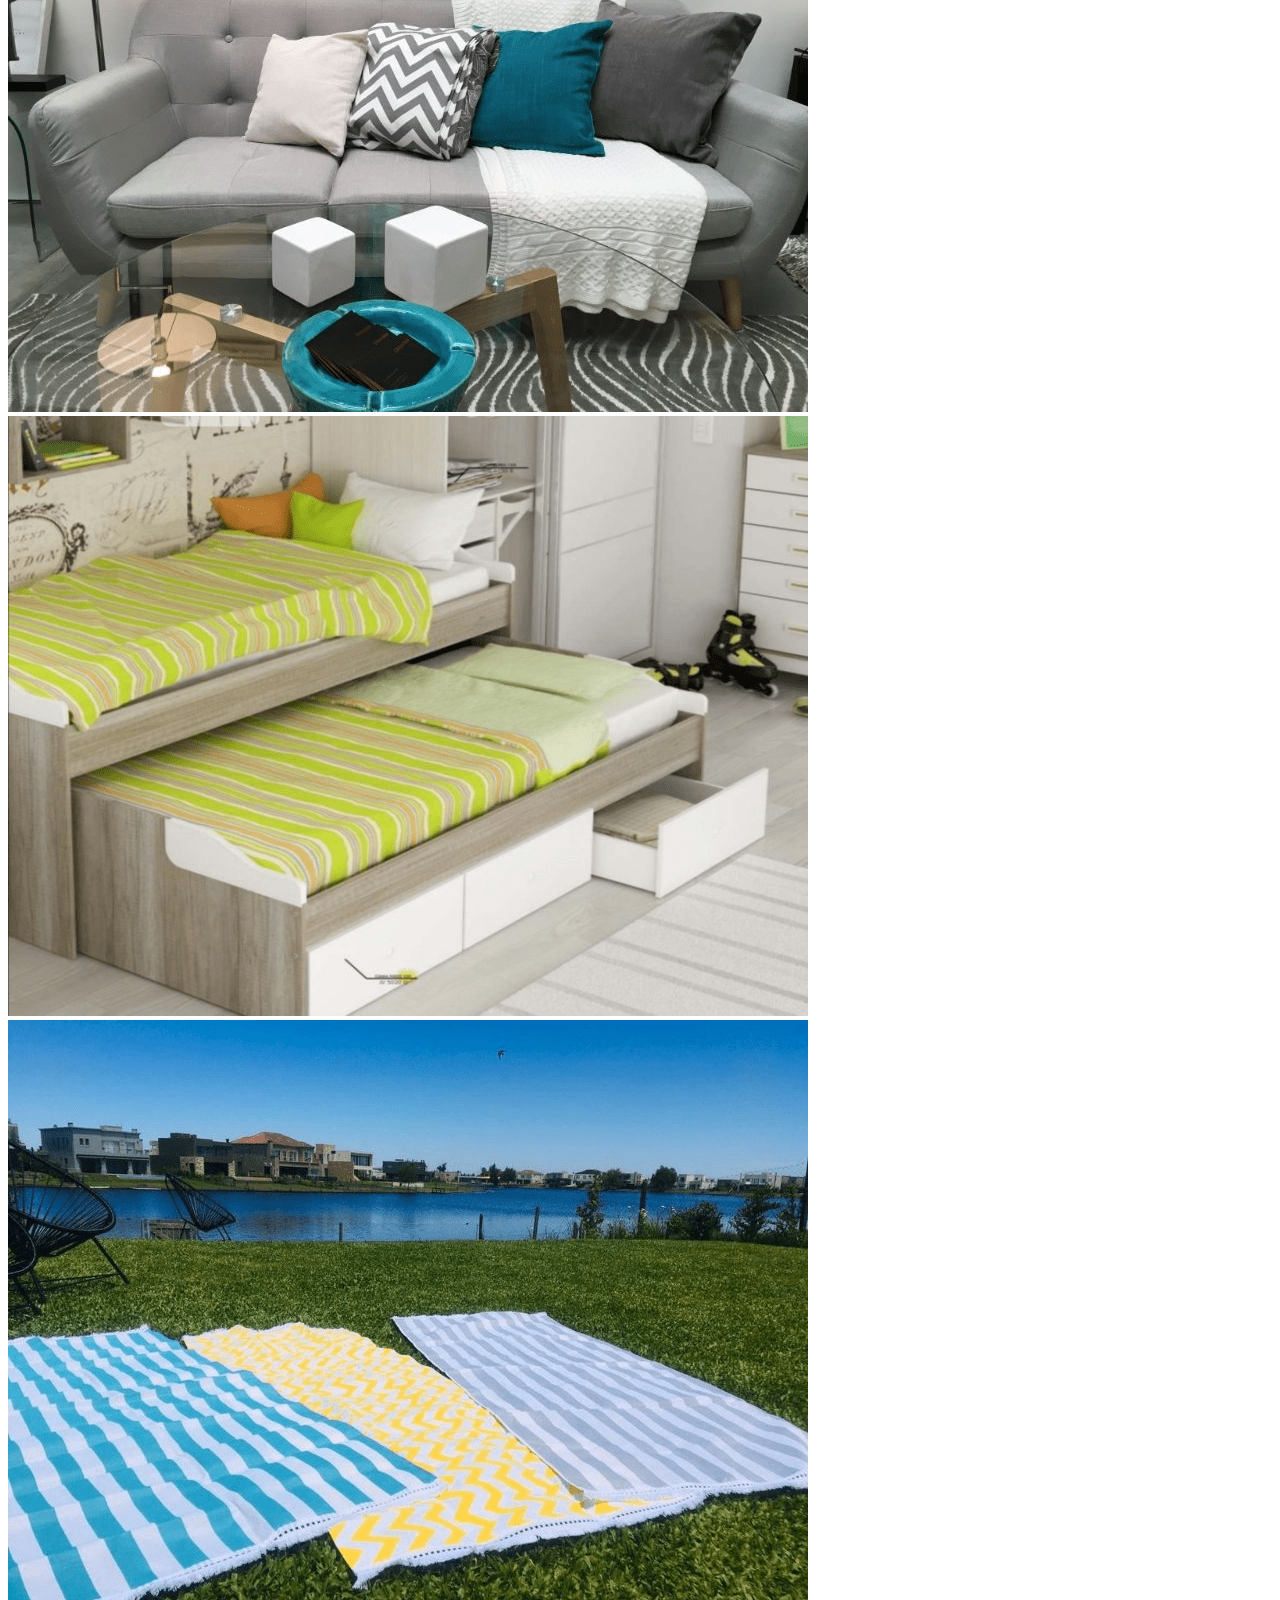
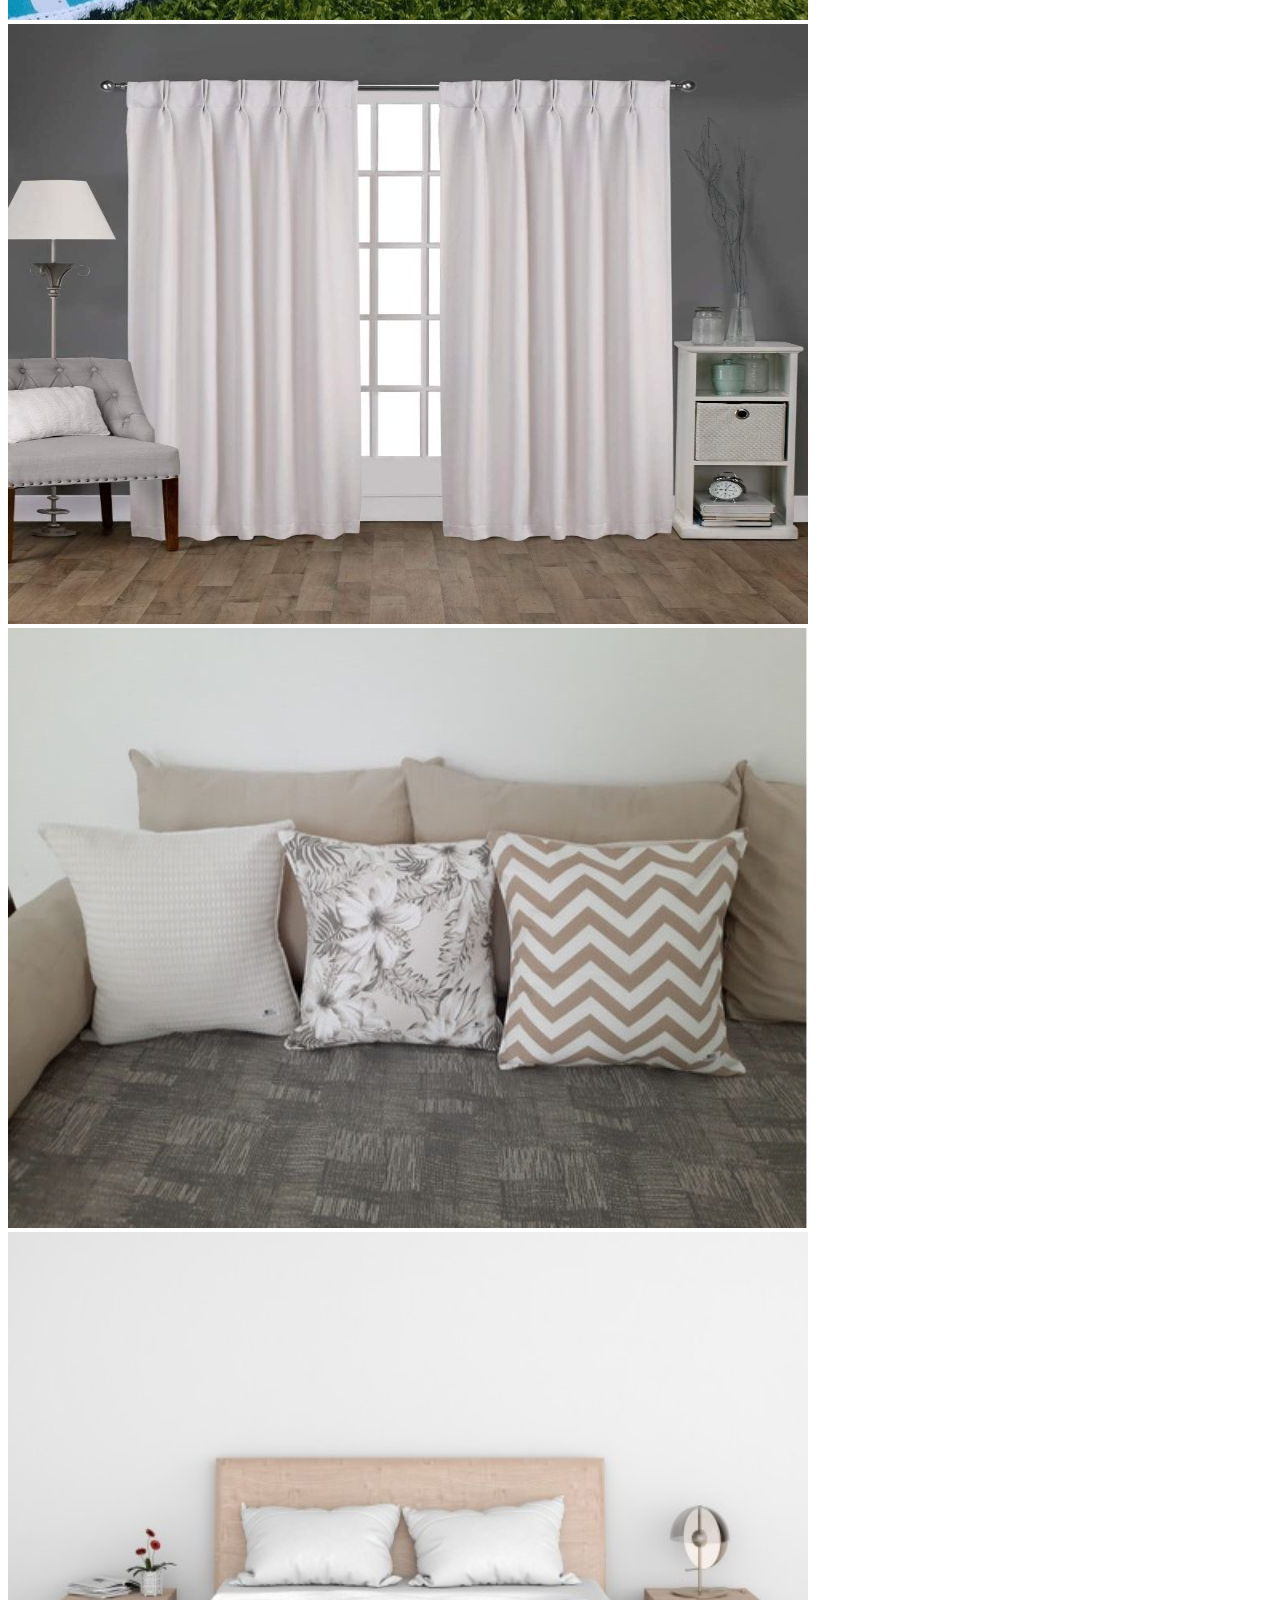
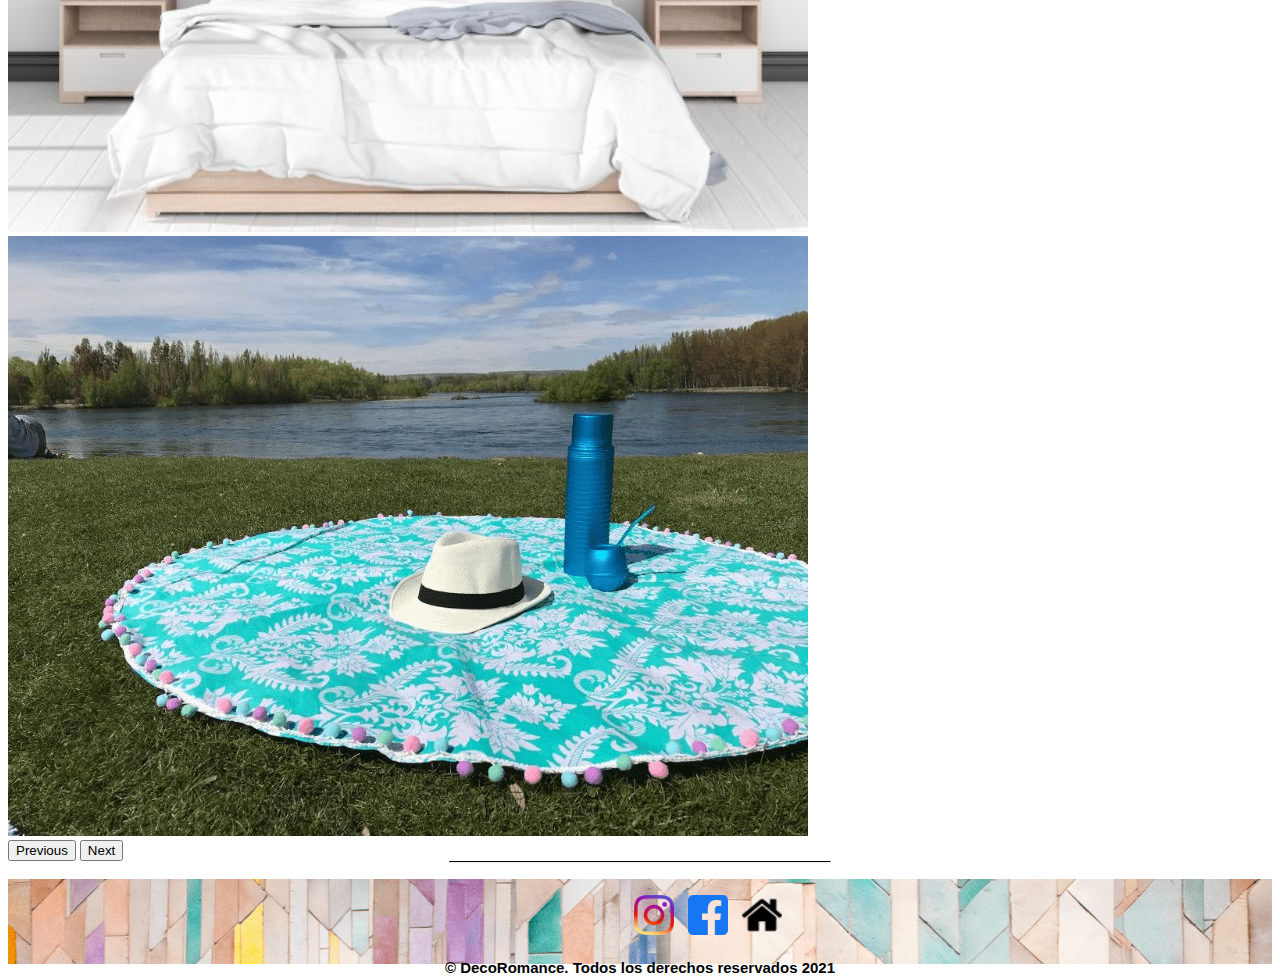
==== commit 5d71a3e7: "arreglo fotos" ====
--- a/index.html
+++ b/index.html
@@ -120,15 +120,18 @@
 
         <div class="col-lg-6 px-5  pull-right colDos">
 
-          <p class="quienesTexto"> Hola! Somos Celia y Pamela (madre e hija). Lorem ipsum dolor sit amet consectetur,
-            adipisicing elit. Qui
-            provident necessitatibus illo nobis saepe incidunt, sint possimus! Non ad obcaecati nihil quam commodi,
-            minus quisquam praesentium aliquid, nesciunt, voluptatibus modi?
-            Officia molestiae quae provident similique cum inventore? Excepturi quia quidem sit pariatur magni similique
-            fugit ipsam nostrum vel aliquam aperiam delectus error adipisci, tenetur aut, sunt est, eligendi ratione?
-            Sit.
-            Maxime eum modi quis nam possimus reprehenderit, assumenda suscipit et animi odio velit temporibus facilis
-
+          <p class="quienesTexto"> Hola! Somos Celia y Pamela! DecoRomance
+             comenzó como un proyecto en el medio del 2020, año muy particular y pandémico. Celia, costurera de toda la vida,
+              tenía un taller de costura pequeño en su casa que lo utilizaba para algunos encargos que le acercaban antiguos clientes, 
+              familiares, amigos, vecinos del barrio y conocidos. 
+            Pamela siempre se dedicó a las ventas...  un día, mate de por medio, nos dimos cuenta que mezclando los conocimientos de
+             ambas podíamos quizás armar un emprendimiento familiar para sobrellevar el encierro. Así comenzamos a hacer algunas 
+             cortinas y manteles con telas que teníamos, y lo empezamos a ofrecer a amigos y familiares. ¡Nunca pensamos que les iban a gustar tanto!
+              Con el tiempo agregamos almohadones, ordenadores, pillows, lonas playeras, y un montón de otras cosas que nos fueron solicitando según necesidades 
+              y gustos particulares.  
+            DecoRomance es lugar donde toda la familia está involucrada!, por eso nuestros productos están hechos con tanto amor.
+             ¡¡Nuestro principal fuerte es escuchar lo que quiere el cliente y hacerlo realidad, nuestro taller artesano es ilimitado!! 
+             Gracias por visitar nuestra página y ojalá les guste nuestro trabajo. 
           </p>
         </div>
 
--- a/css/style.css
+++ b/css/style.css
@@ -214,6 +214,10 @@
     margin-left: 0;
   }
 
+  .col {
+    margin-bottom: 10px;
+  }
+
   .fotoTienda {
     transition: none;
   }
@@ -288,6 +292,10 @@
     margin-left: 5px;
   }
 
+  .col {
+    margin-bottom: 10px;
+  }
+
   .rowTienda {
     margin-right: 0;
     margin-left: 0;
@@ -317,7 +325,7 @@
   }
 }
 .conocenos div div div p {
-  font-size: 1.1rem;
+  font-size: 1rem;
   font-weight: bold;
   padding-left: 30px;
   text-align: justify;
@@ -427,6 +435,10 @@
     margin-left: 0;
   }
 
+  .col {
+    margin-bottom: 10px;
+  }
+
   .fotoTienda {
     transition: none;
   }
@@ -499,6 +511,10 @@
 
   .textArea {
     margin-left: 5px;
+  }
+
+  .col {
+    margin-bottom: 10px;
   }
 
   .rowTienda {
@@ -952,6 +968,10 @@
     margin-left: 0;
   }
 
+  .col {
+    margin-bottom: 10px;
+  }
+
   .fotoTienda {
     transition: none;
   }
@@ -1026,6 +1046,10 @@
     margin-left: 5px;
   }
 
+  .col {
+    margin-bottom: 10px;
+  }
+
   .rowTienda {
     margin-right: 0;
     margin-left: 0;
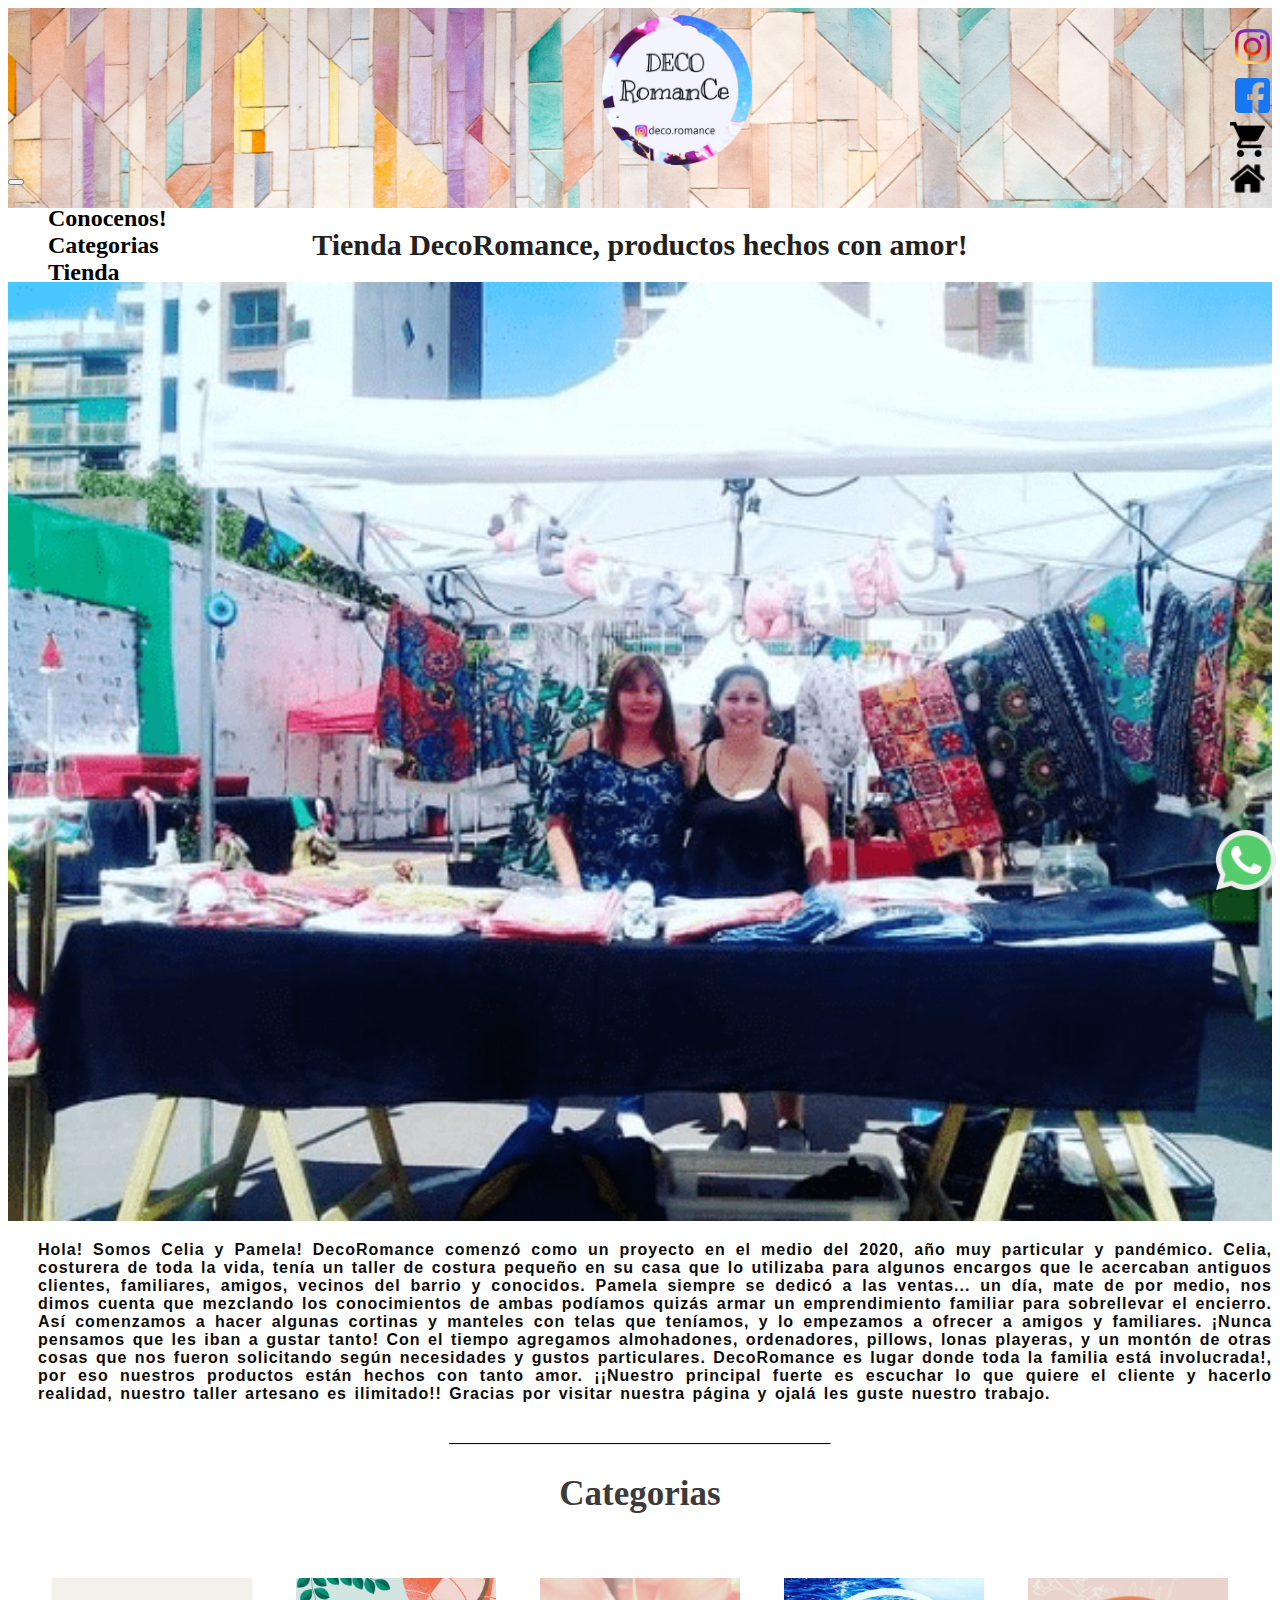
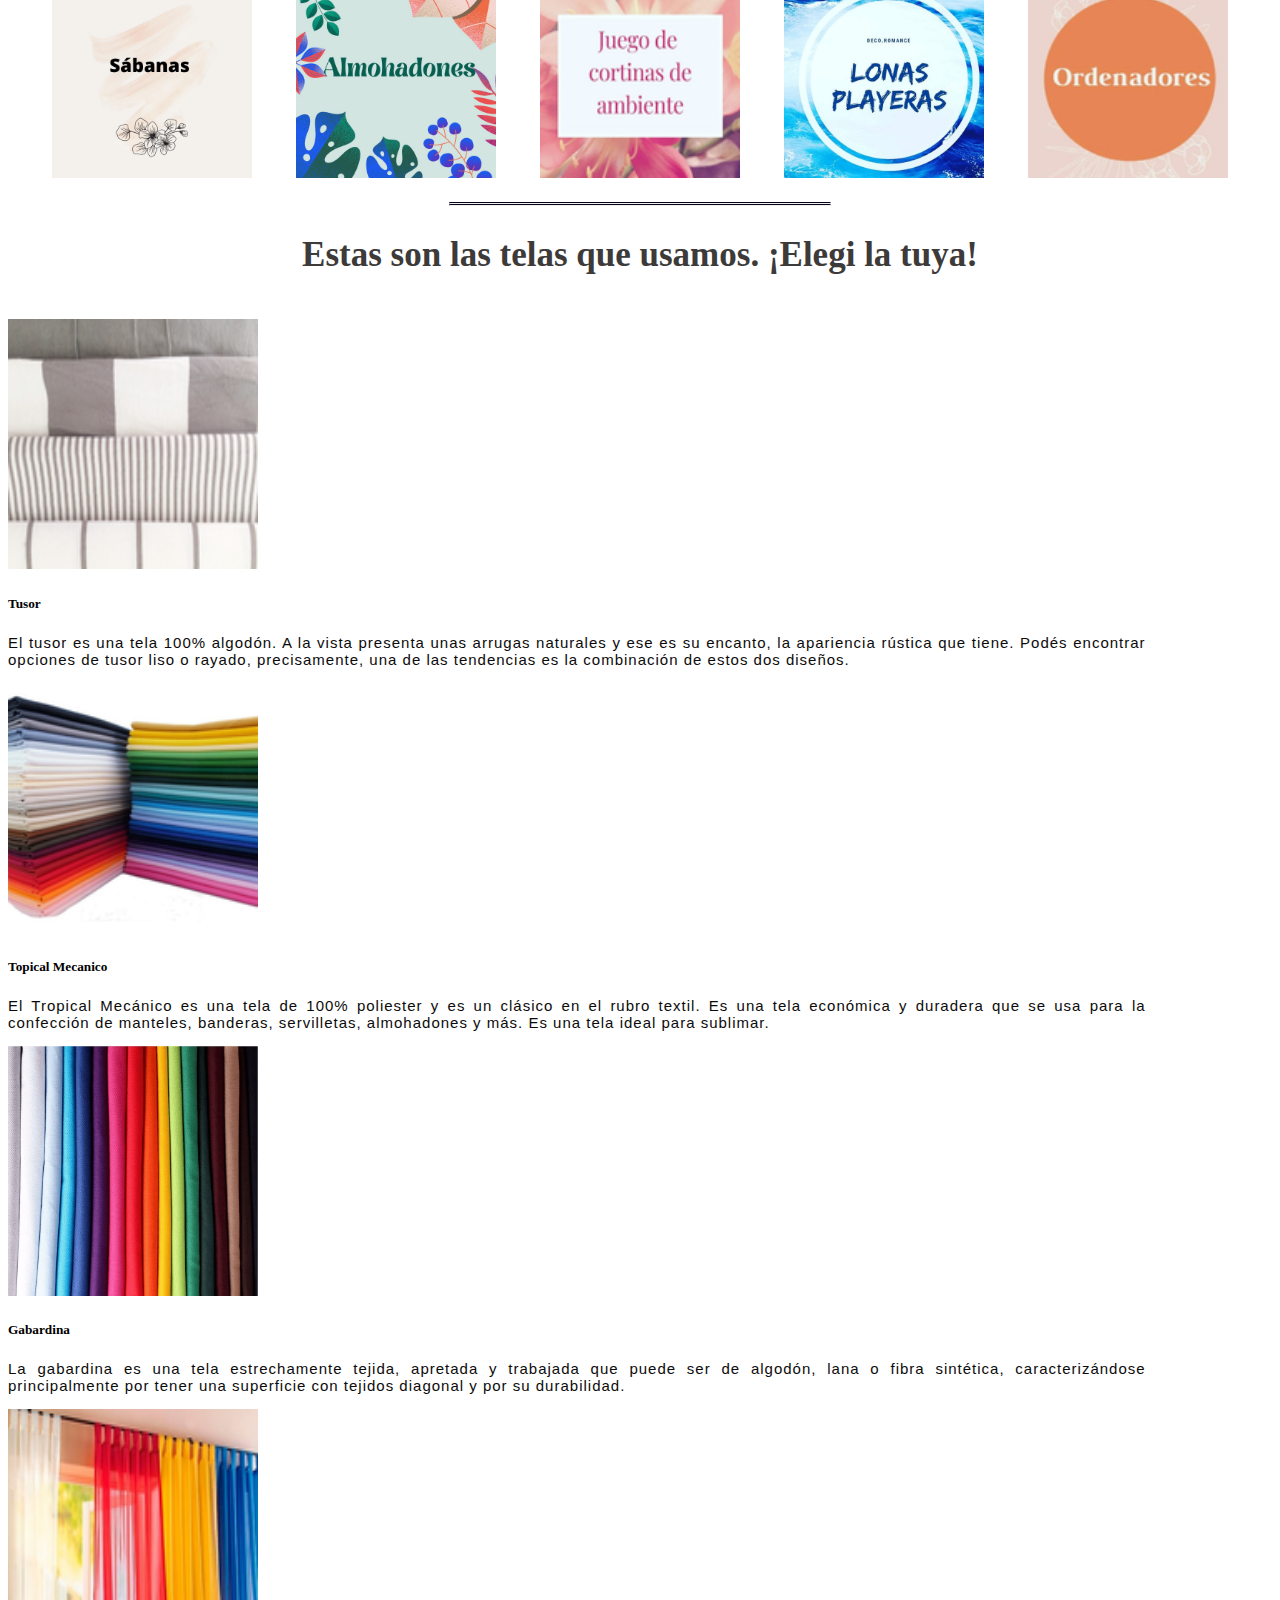
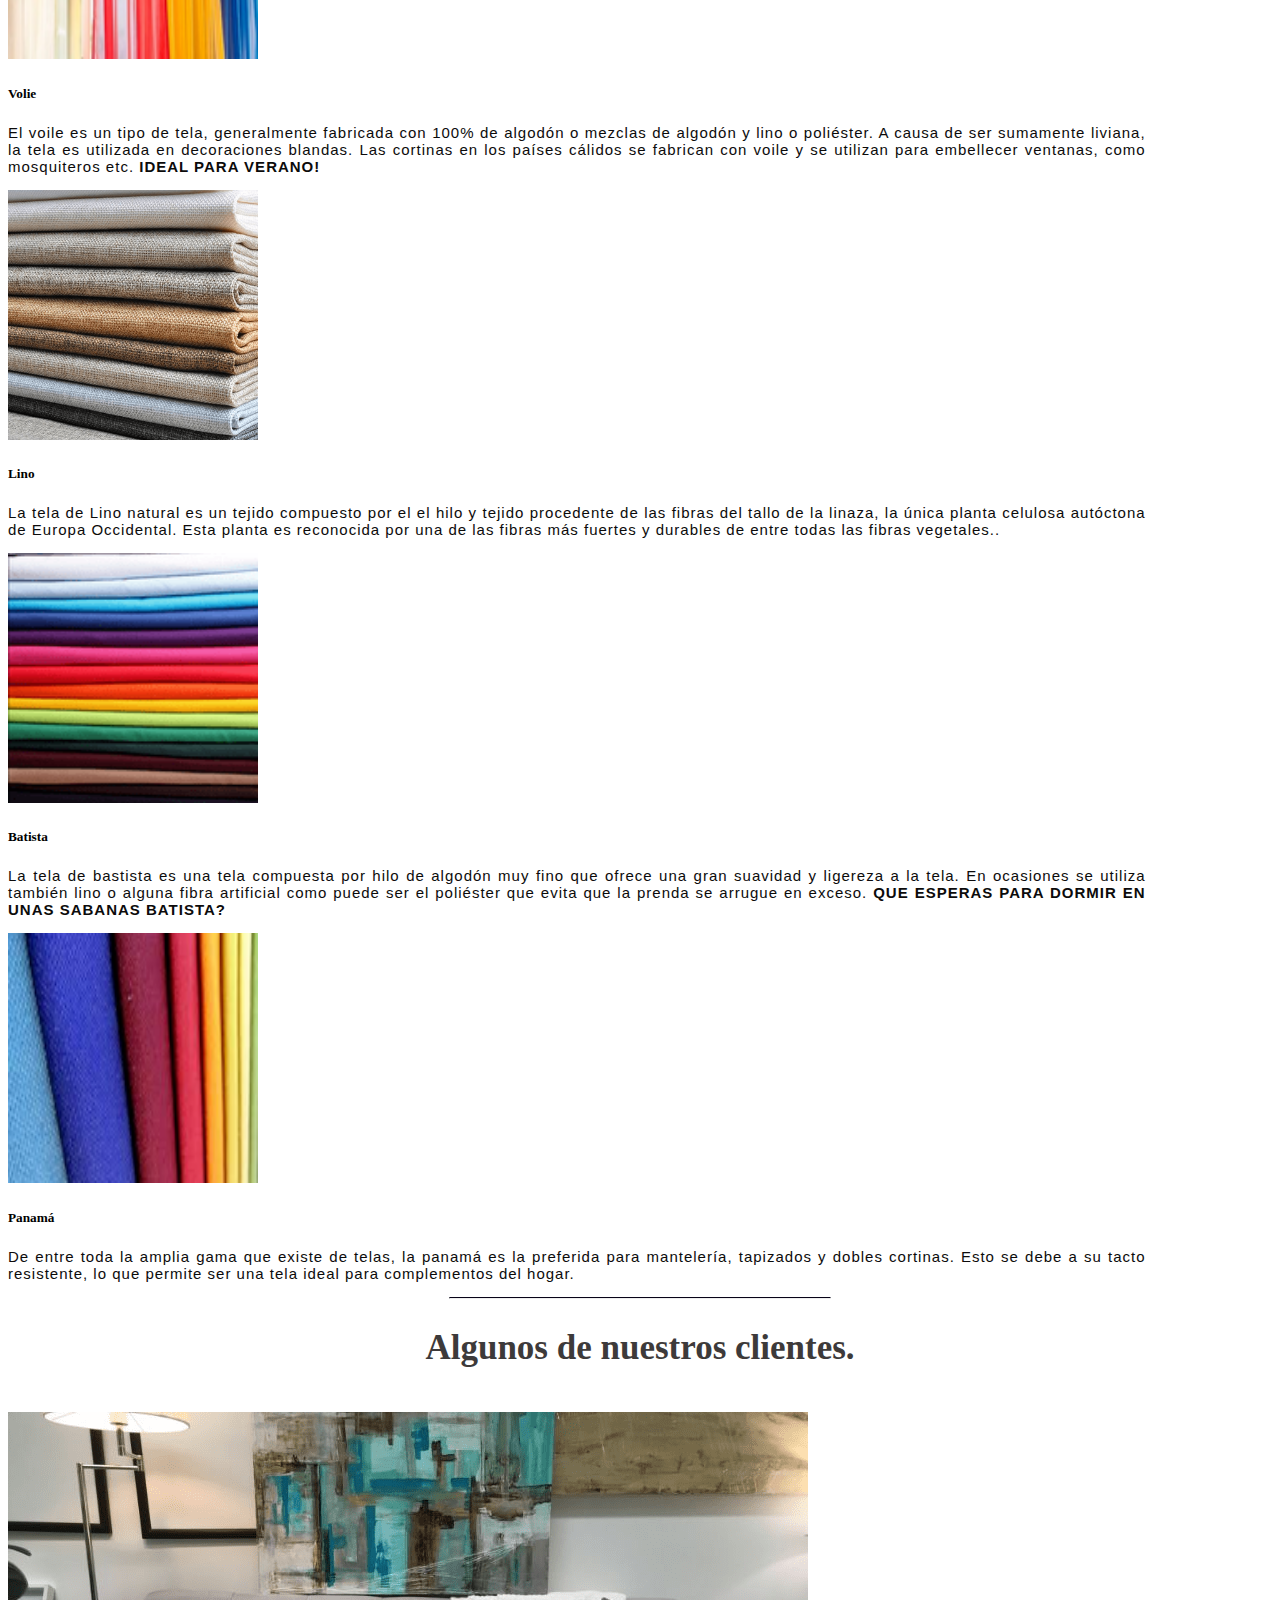
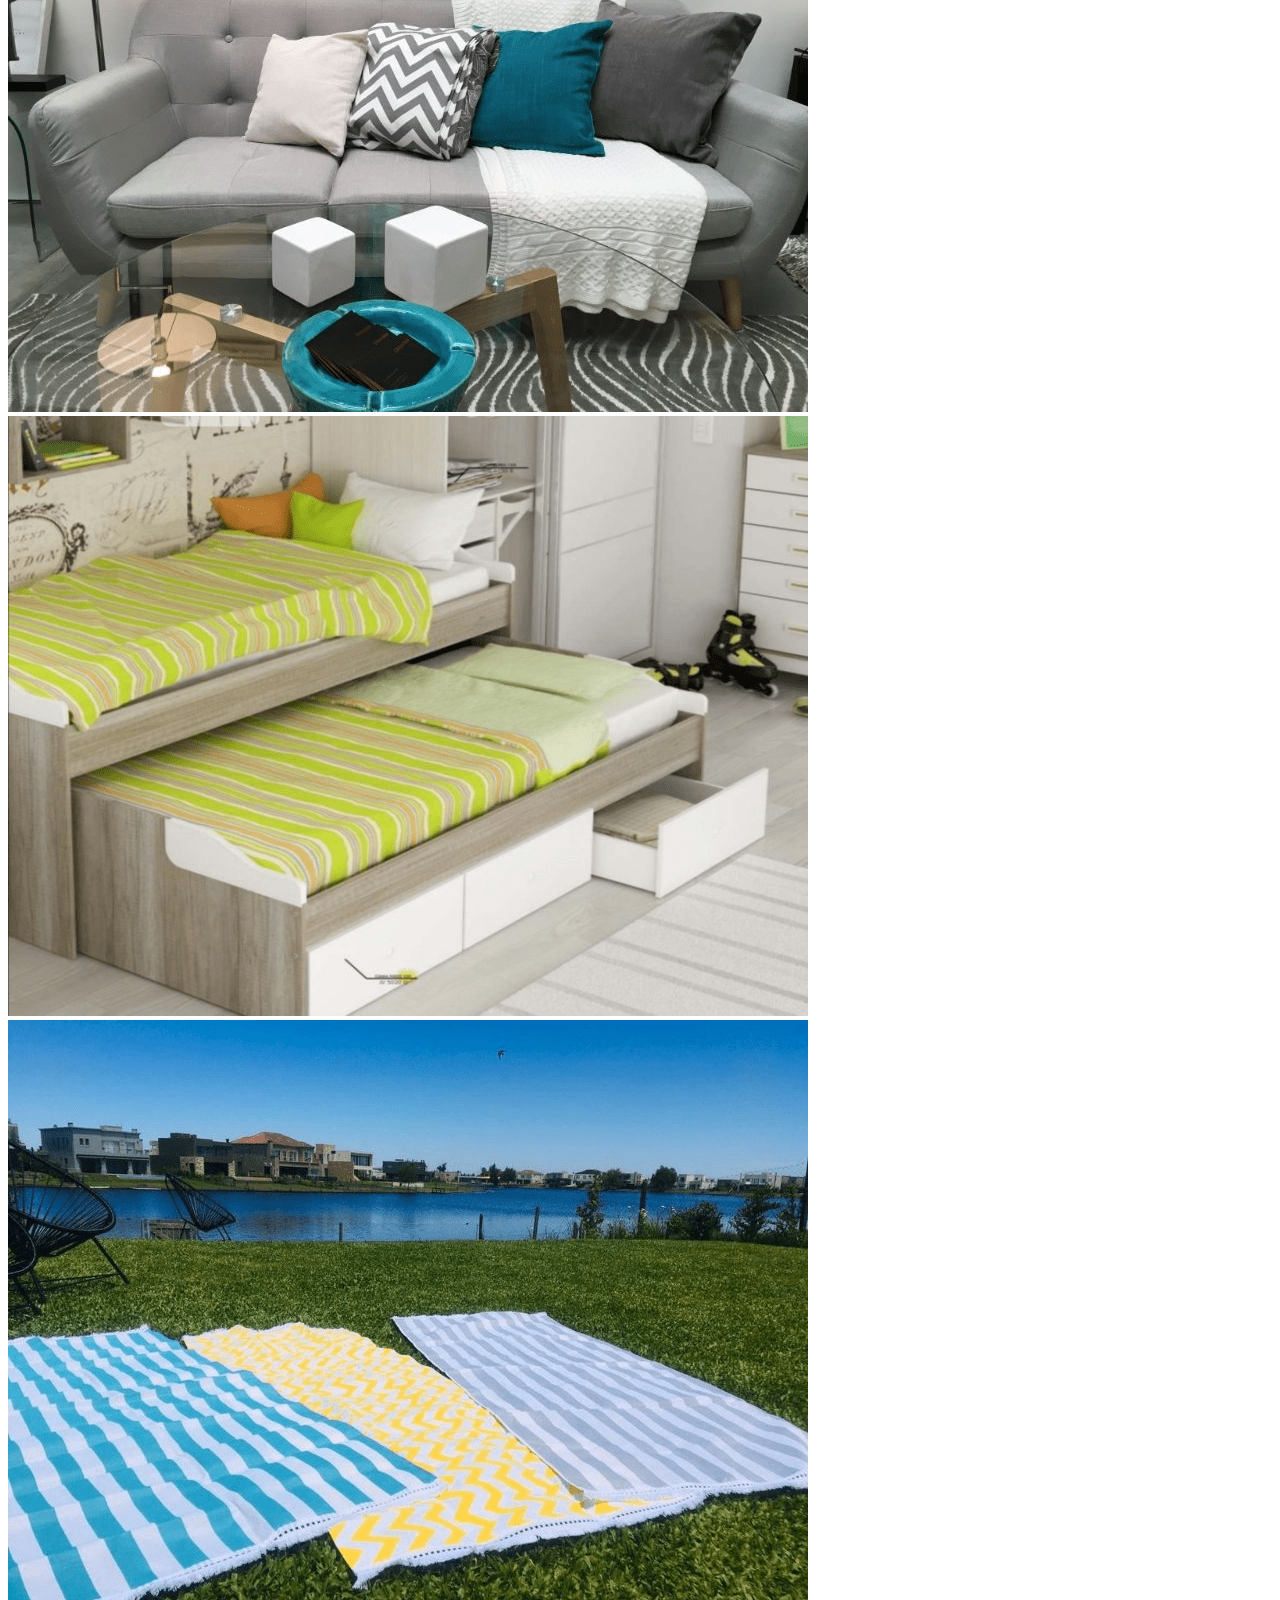
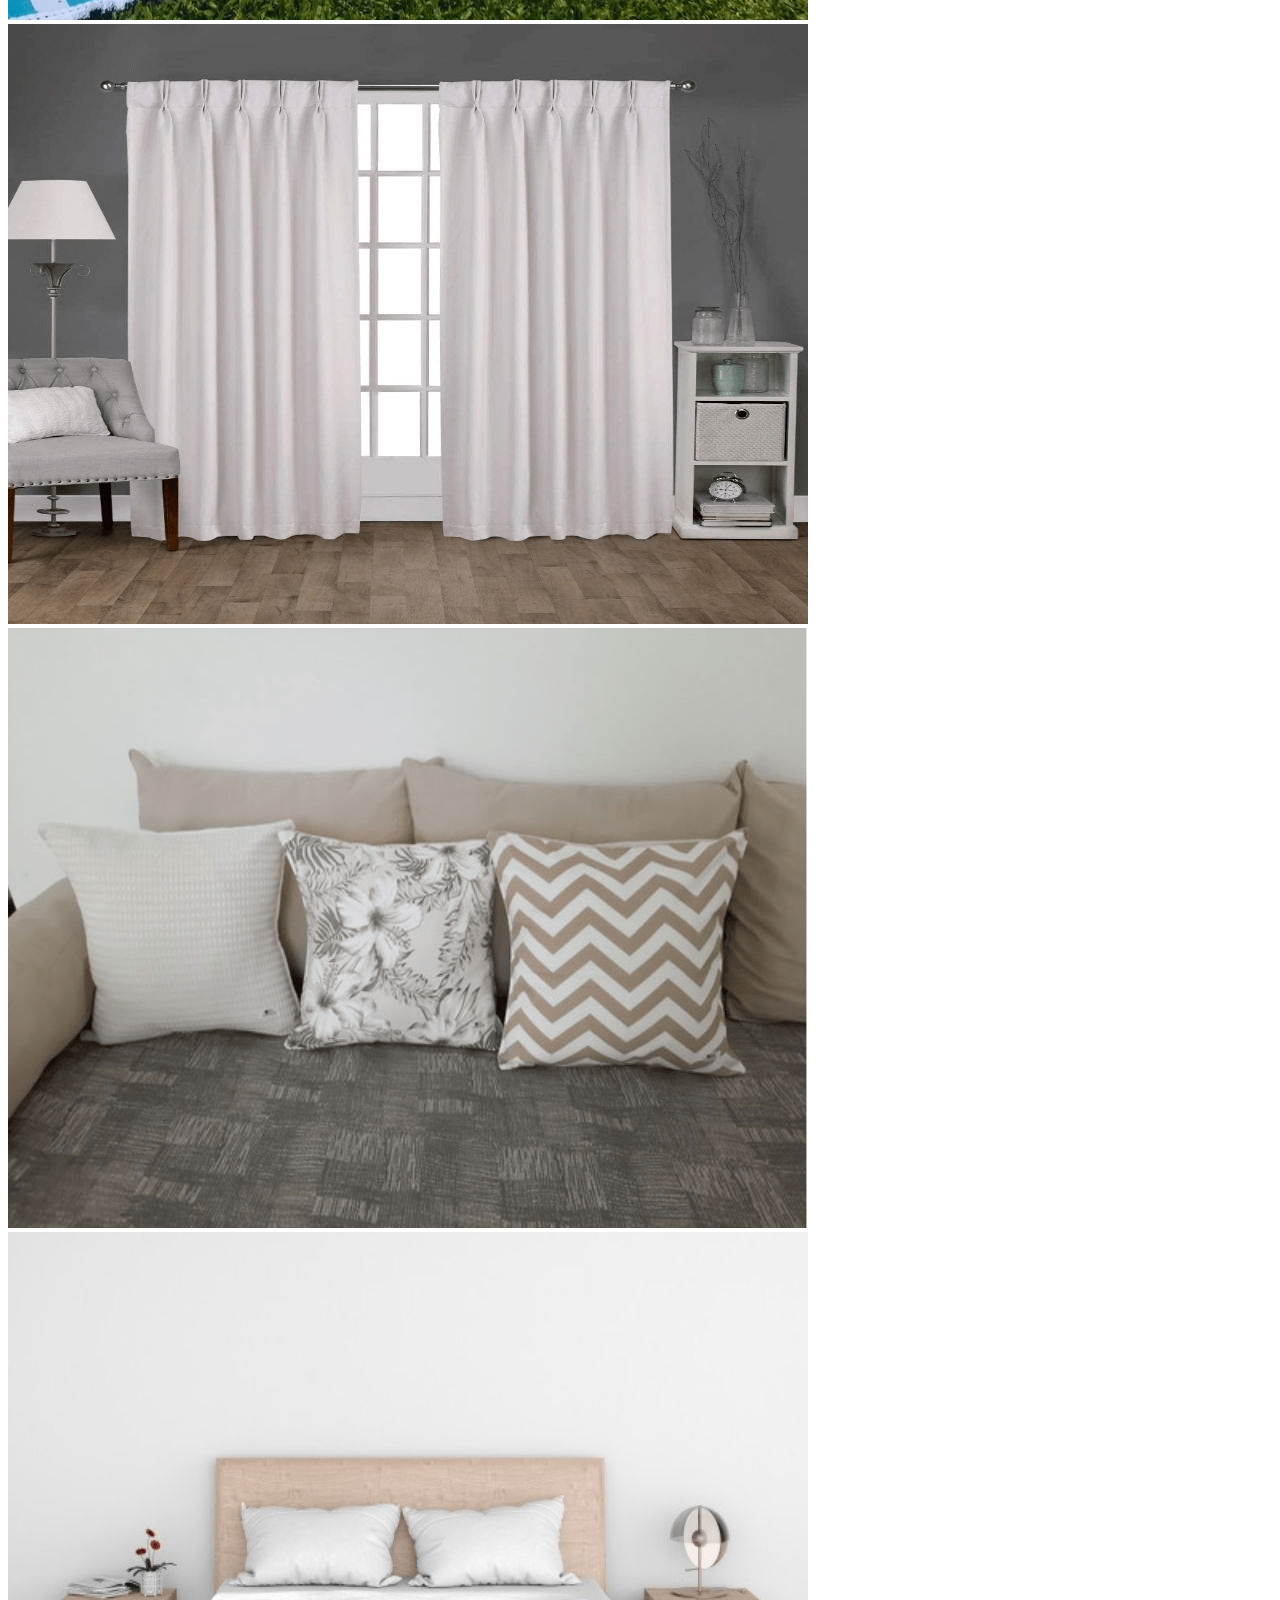
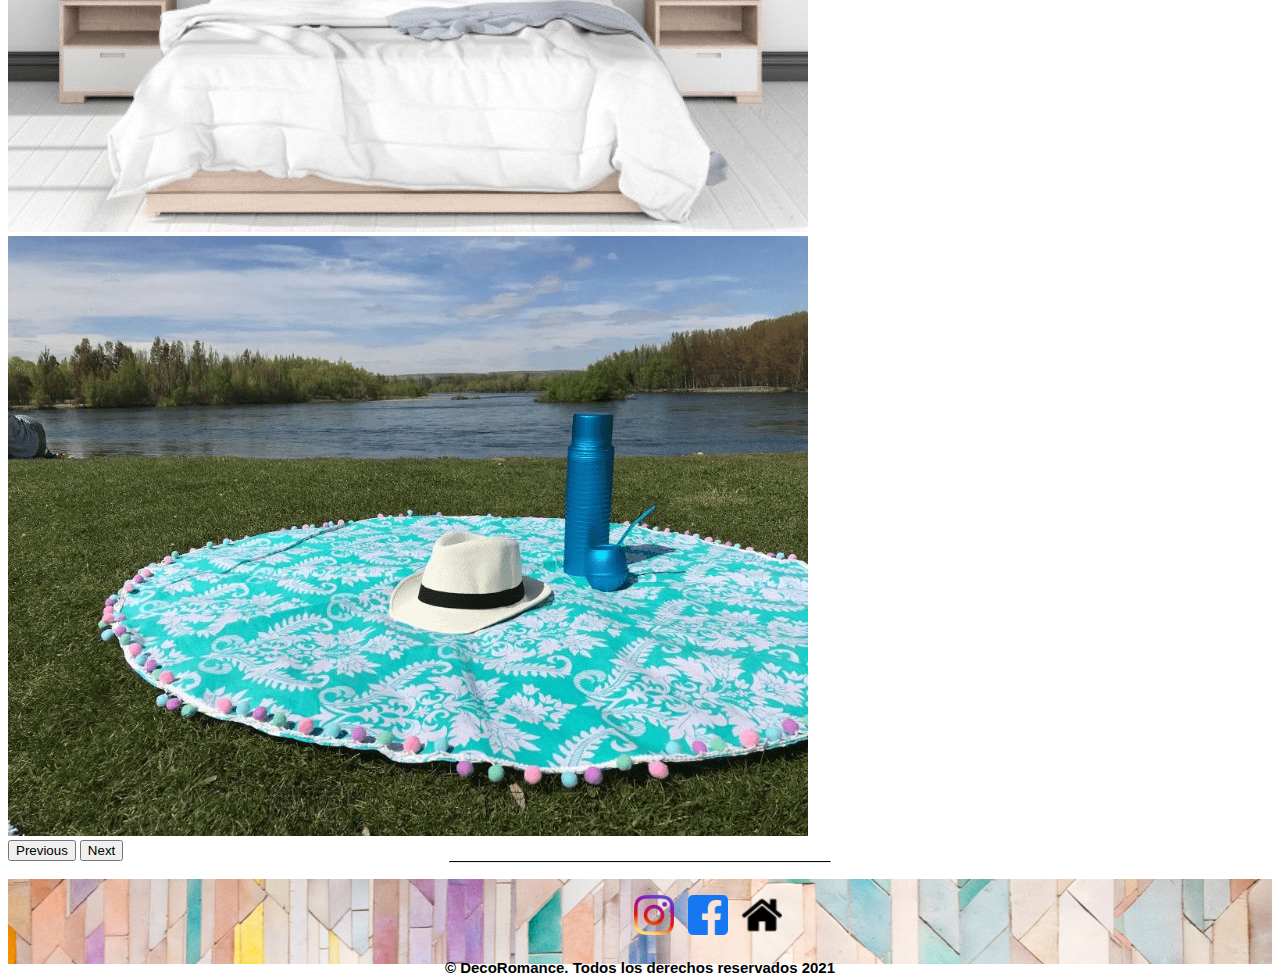
==== commit a1d2b32a: "arreglos fotos 3" ====
--- a/index.html
+++ b/index.html
@@ -85,14 +85,14 @@
 
         <ul class="redesTop">
           <li class="redesTl"><a href="https://www.instagram.com/deco.romance/"> <img class="redes"
-                src="fotos/instagram.png" alt="instagram"></a>
+                src="fotos/instagram.png" alt="instagram-enlace"></a>
           </li>
           <li class="redesTl"><a href="https://m.facebook.com/Deco-RomanCe-114409243762234/"> <img class="redes"
-                src="fotos/facebook.png" alt=""></a>
-
-          </li class="redesTl"><a href="tienda.html#header"> <img class="redes" src="fotos/carrito.png" alt="carrito"></a>
+                src="fotos/facebook.png" alt="facebook-enlace"></a>
+
+          </li class="redesTl"><a href="tienda.html#header"> <img class="redes" src="fotos/carrito.png" alt="carrito-enlace"></a>
           <li>
-          <li><a href="index.html "><img class="redes" src="fotos/home.png" alt="Home"></a></li>
+          <li><a href="index.html "><img class="redes" src="fotos/home.png" alt="Home-enlace"></a></li>
 
           </li>
 
